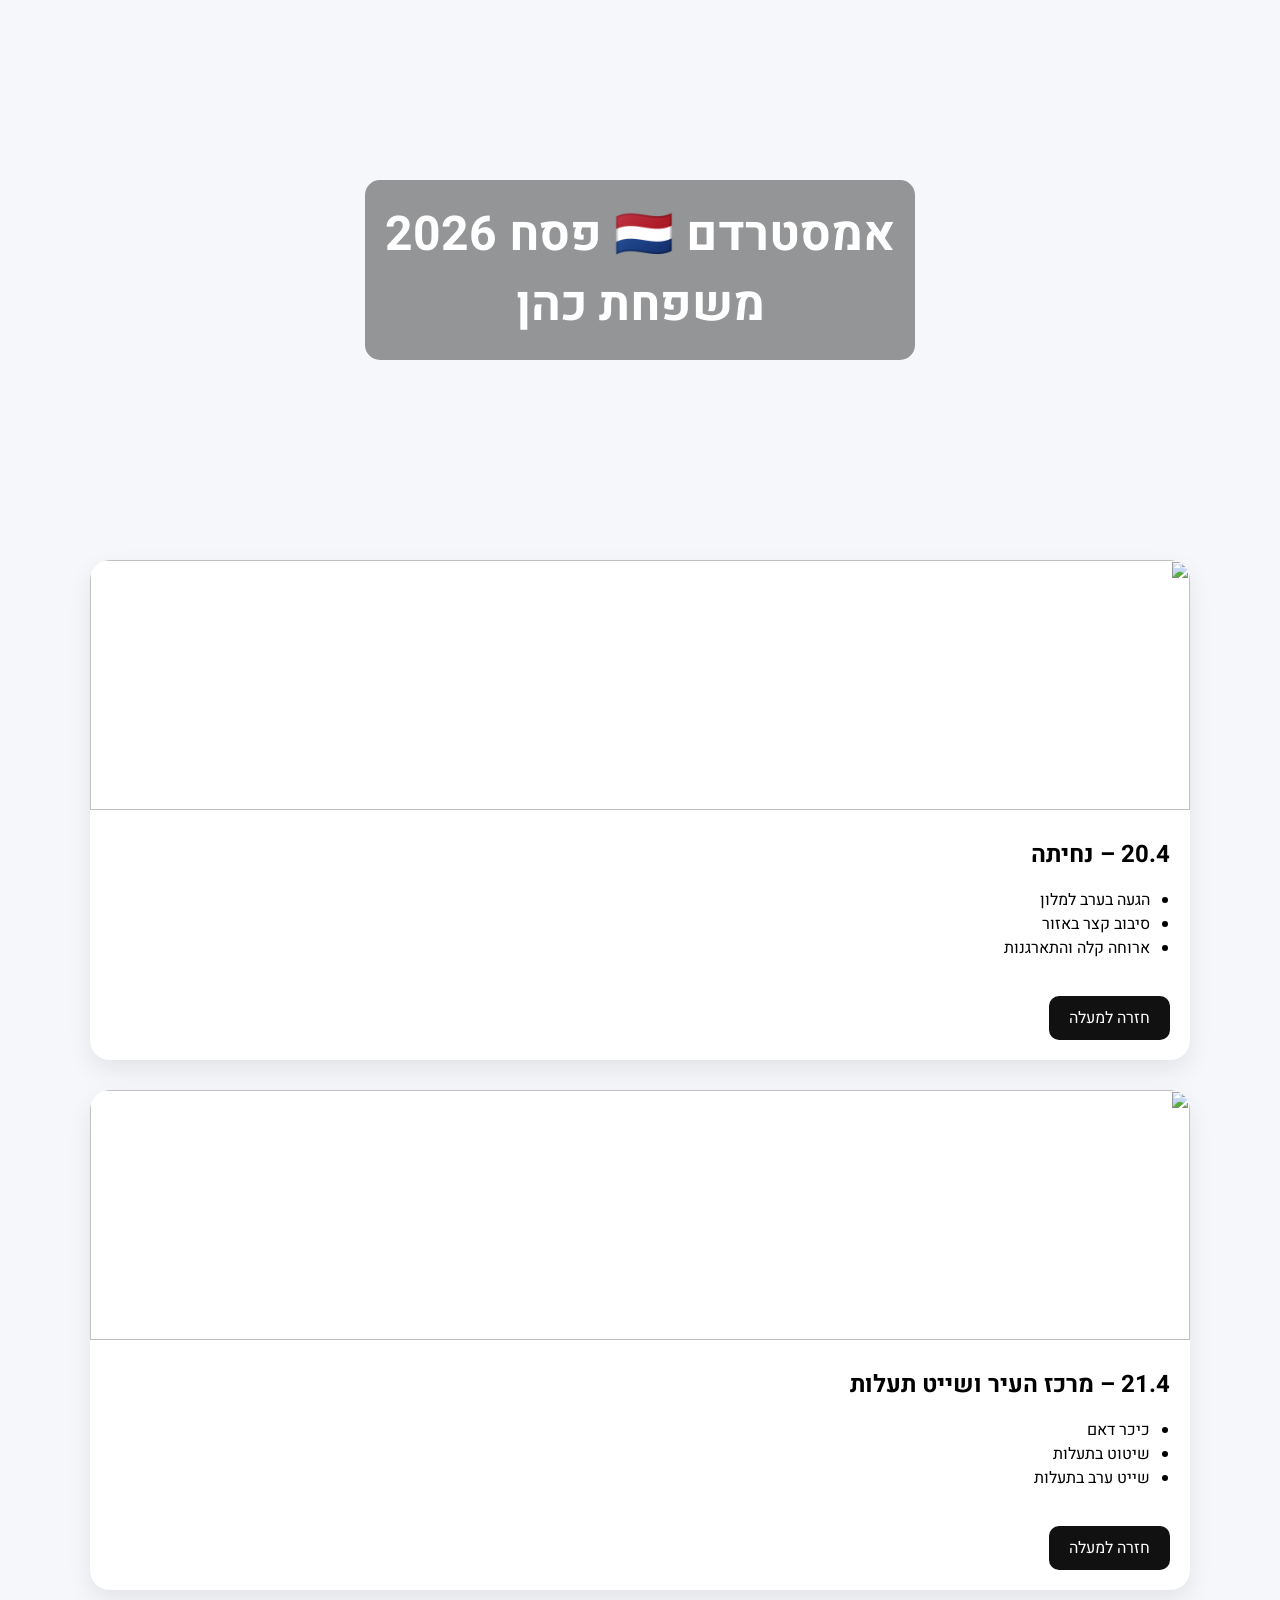
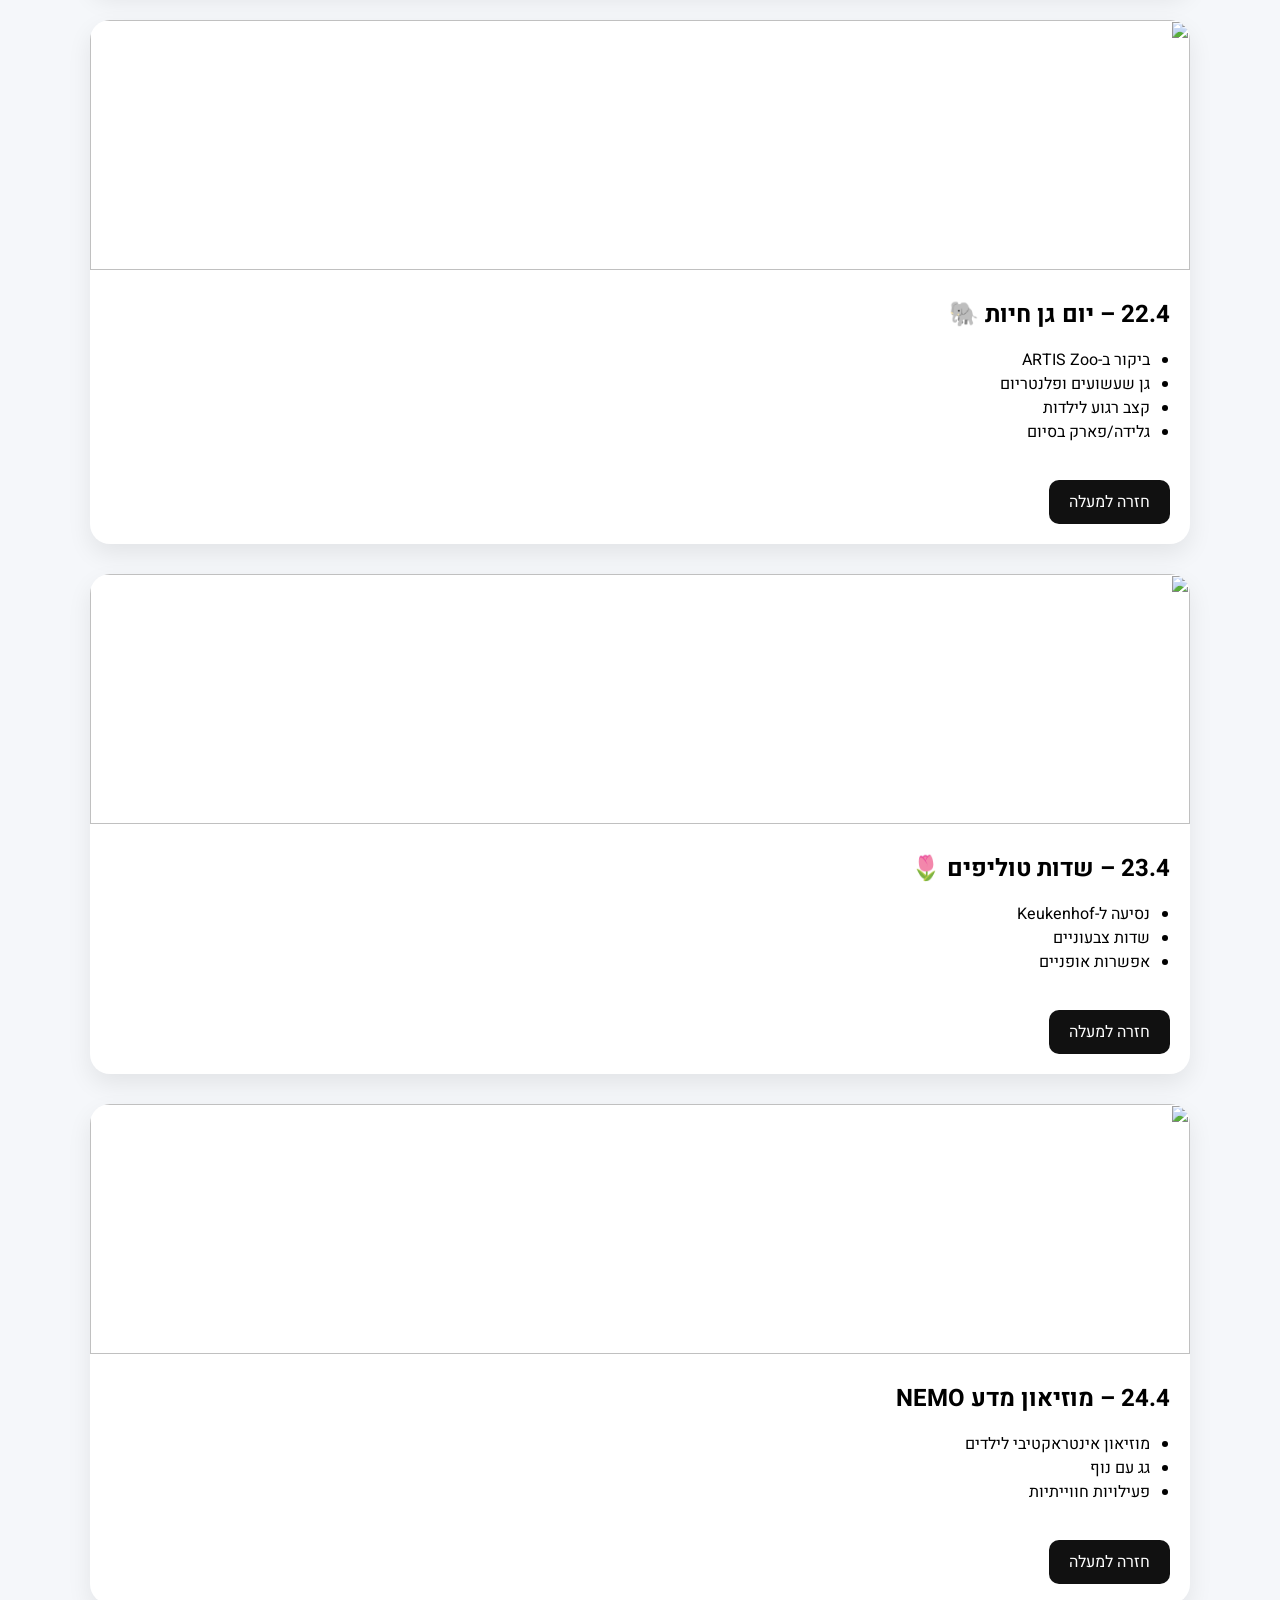
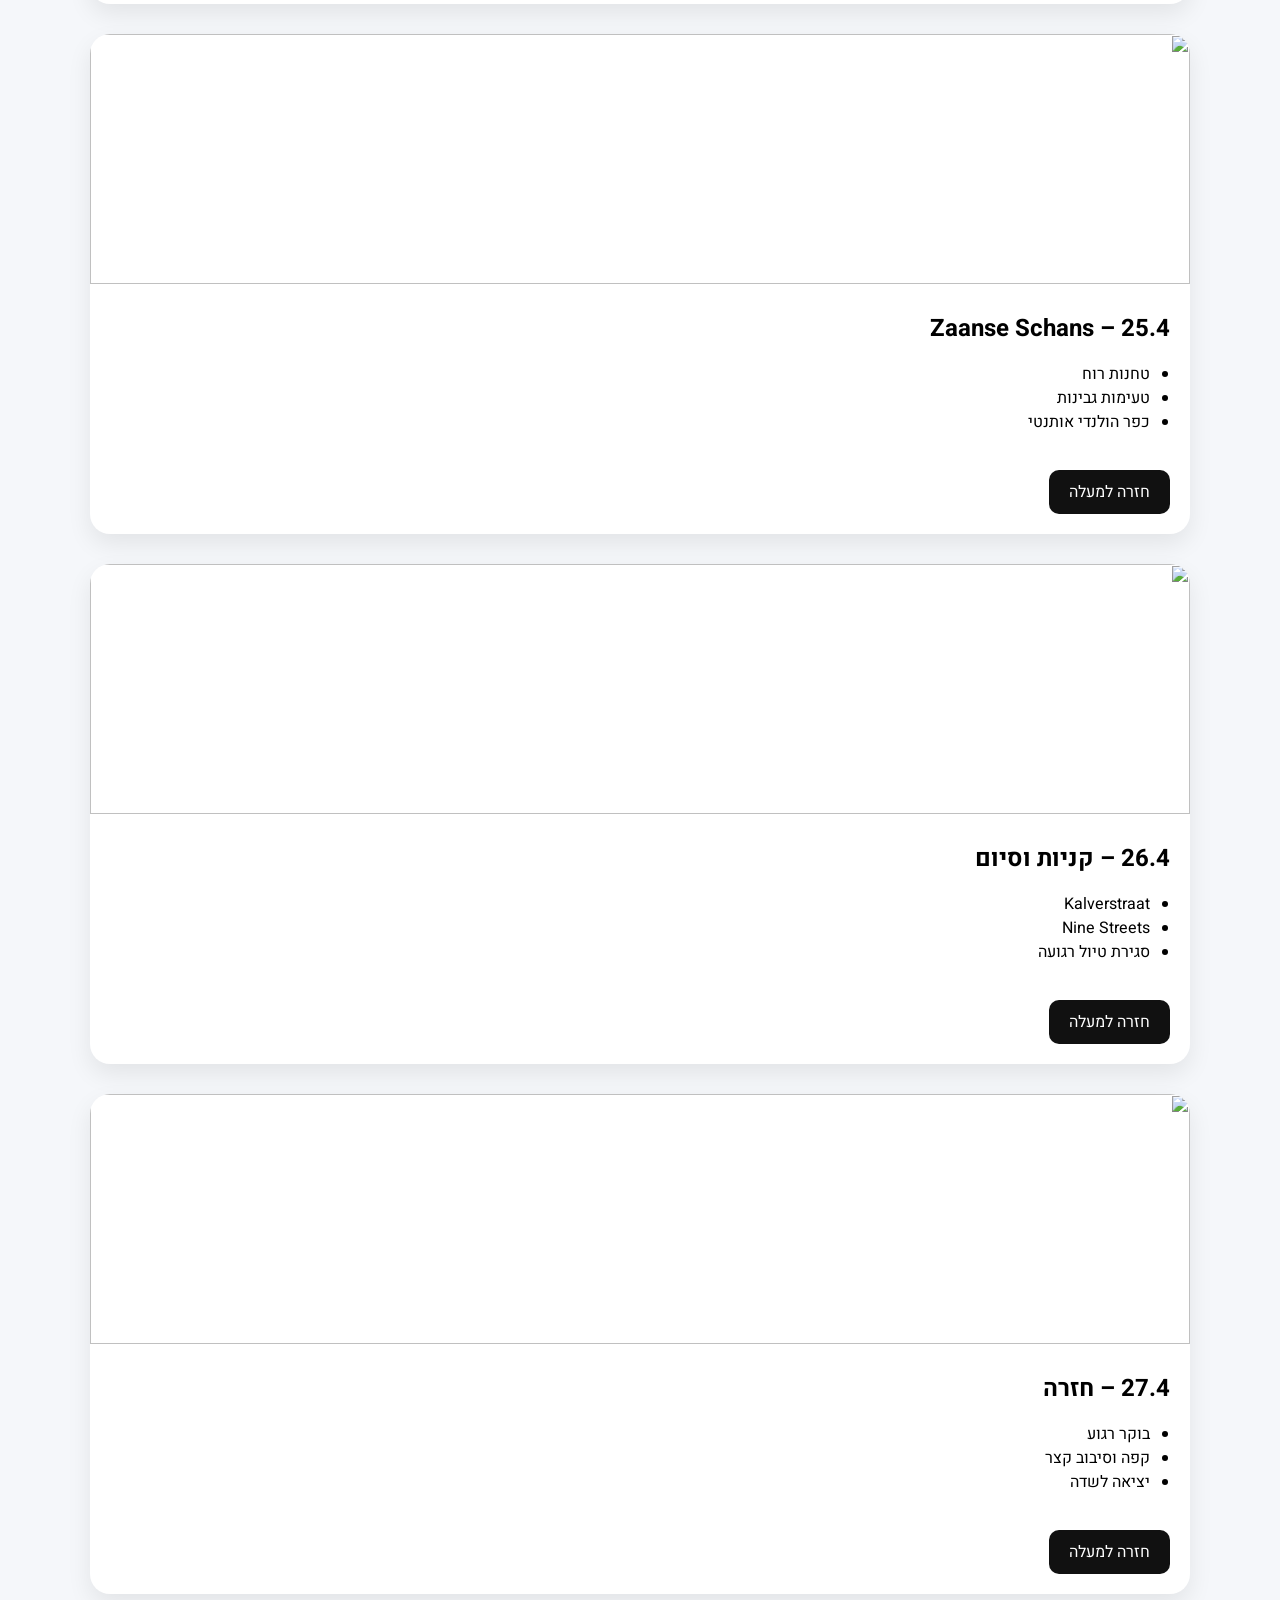
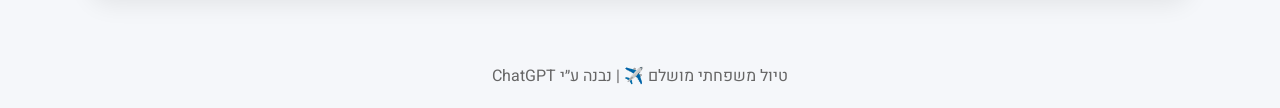
==== Amsterdam2027/index.html @ ebd7bcb9 "Create index.html" ====
<!DOCTYPE html>
<html lang="he">
<head>
<meta charset="UTF-8">
<meta name="viewport" content="width=device-width, initial-scale=1.0">
<title>אמסטרדם 2026 – משפחת כהן</title>

<link href="https://fonts.googleapis.com/css2?family=Heebo:wght@300;400;600;800&display=swap" rel="stylesheet">

<style>
body {
    margin:0;
    font-family:'Heebo', sans-serif;
    background:#f5f7fa;
    direction:rtl;
}

header {
    background:url('https://images.unsplash.com/photo-1502602898657-3e91760cbb34') center/cover;
    height:60vh;
    display:flex;
    align-items:center;
    justify-content:center;
    color:white;
    text-align:center;
}

header h1 {
    font-size:3rem;
    background:rgba(0,0,0,0.4);
    padding:20px;
    border-radius:15px;
}

.container {
    max-width:1100px;
    margin:auto;
    padding:20px;
}

.day {
    background:white;
    border-radius:20px;
    margin-bottom:30px;
    overflow:hidden;
    box-shadow:0 10px 25px rgba(0,0,0,0.08);
}

.day img {
    width:100%;
    height:250px;
    object-fit:cover;
}

.day-content {
    padding:20px;
}

.day h2 {
    margin:0 0 10px;
}

.day ul {
    padding-right:20px;
}

.back-home {
    display:inline-block;
    margin-top:20px;
    padding:10px 20px;
    background:#111;
    color:white;
    border-radius:10px;
    text-decoration:none;
}

footer {
    text-align:center;
    padding:20px;
    color:#666;
}
</style>
</head>

<body>

<header>
    <h1>אמסטרדם 🇳🇱 פסח 2026<br>משפחת כהן</h1>
</header>

<div class="container">

<!-- יום 1 -->
<div class="day">
<img src="https://images.unsplash.com/photo-1512470876302-972faa2aa9a4">
<div class="day-content">
<h2>20.4 – נחיתה</h2>
<ul>
<li>הגעה בערב למלון</li>
<li>סיבוב קצר באזור</li>
<li>ארוחה קלה והתארגנות</li>
</ul>
<a class="back-home" href="#">חזרה למעלה</a>
</div>
</div>

<!-- יום 2 -->
<div class="day">
<img src="https://images.unsplash.com/photo-1524041255072-7da0525d6b3f">
<div class="day-content">
<h2>21.4 – מרכז העיר ושייט תעלות</h2>
<ul>
<li>כיכר דאם</li>
<li>שיטוט בתעלות</li>
<li>שייט ערב בתעלות</li>
</ul>
<a class="back-home" href="#">חזרה למעלה</a>
</div>
</div>

<!-- יום 3 גן חיות -->
<div class="day">
<img src="https://images.unsplash.com/photo-1564349683136-77e08dba1ef3">
<div class="day-content">
<h2>22.4 – יום גן חיות 🐘</h2>
<ul>
<li>ביקור ב-ARTIS Zoo</li>
<li>גן שעשועים ופלנטריום</li>
<li>קצב רגוע לילדות</li>
<li>גלידה/פארק בסיום</li>
</ul>
<a class="back-home" href="#">חזרה למעלה</a>
</div>
</div>

<!-- יום 4 -->
<div class="day">
<img src="https://images.unsplash.com/photo-1523419409543-a5c8e4f3c3a0">
<div class="day-content">
<h2>23.4 – שדות טוליפים 🌷</h2>
<ul>
<li>נסיעה ל-Keukenhof</li>
<li>שדות צבעוניים</li>
<li>אפשרות אופניים</li>
</ul>
<a class="back-home" href="#">חזרה למעלה</a>
</div>
</div>

<!-- יום 5 -->
<div class="day">
<img src="https://images.unsplash.com/photo-1582719478250-c89cae4dc85b">
<div class="day-content">
<h2>24.4 – מוזיאון מדע NEMO</h2>
<ul>
<li>מוזיאון אינטראקטיבי לילדים</li>
<li>גג עם נוף</li>
<li>פעילויות חווייתיות</li>
</ul>
<a class="back-home" href="#">חזרה למעלה</a>
</div>
</div>

<!-- יום 6 -->
<div class="day">
<img src="https://images.unsplash.com/photo-1583241800698-9a2c4e82d0d8">
<div class="day-content">
<h2>25.4 – Zaanse Schans</h2>
<ul>
<li>טחנות רוח</li>
<li>טעימות גבינות</li>
<li>כפר הולנדי אותנטי</li>
</ul>
<a class="back-home" href="#">חזרה למעלה</a>
</div>
</div>

<!-- יום 7 -->
<div class="day">
<img src="https://images.unsplash.com/photo-1523906834658-6e24ef2386f9">
<div class="day-content">
<h2>26.4 – קניות וסיום</h2>
<ul>
<li>Kalverstraat</li>
<li>Nine Streets</li>
<li>סגירת טיול רגועה</li>
</ul>
<a class="back-home" href="#">חזרה למעלה</a>
</div>
</div>

<!-- יום 8 -->
<div class="day">
<img src="https://images.unsplash.com/photo-1504198458649-3128b932f49b">
<div class="day-content">
<h2>27.4 – חזרה</h2>
<ul>
<li>בוקר רגוע</li>
<li>קפה וסיבוב קצר</li>
<li>יציאה לשדה</li>
</ul>
<a class="back-home" href="#">חזרה למעלה</a>
</div>
</div>

</div>

<footer>
טיול משפחתי מושלם ✈️ | נבנה ע״י ChatGPT
</footer>

</body>
</html>
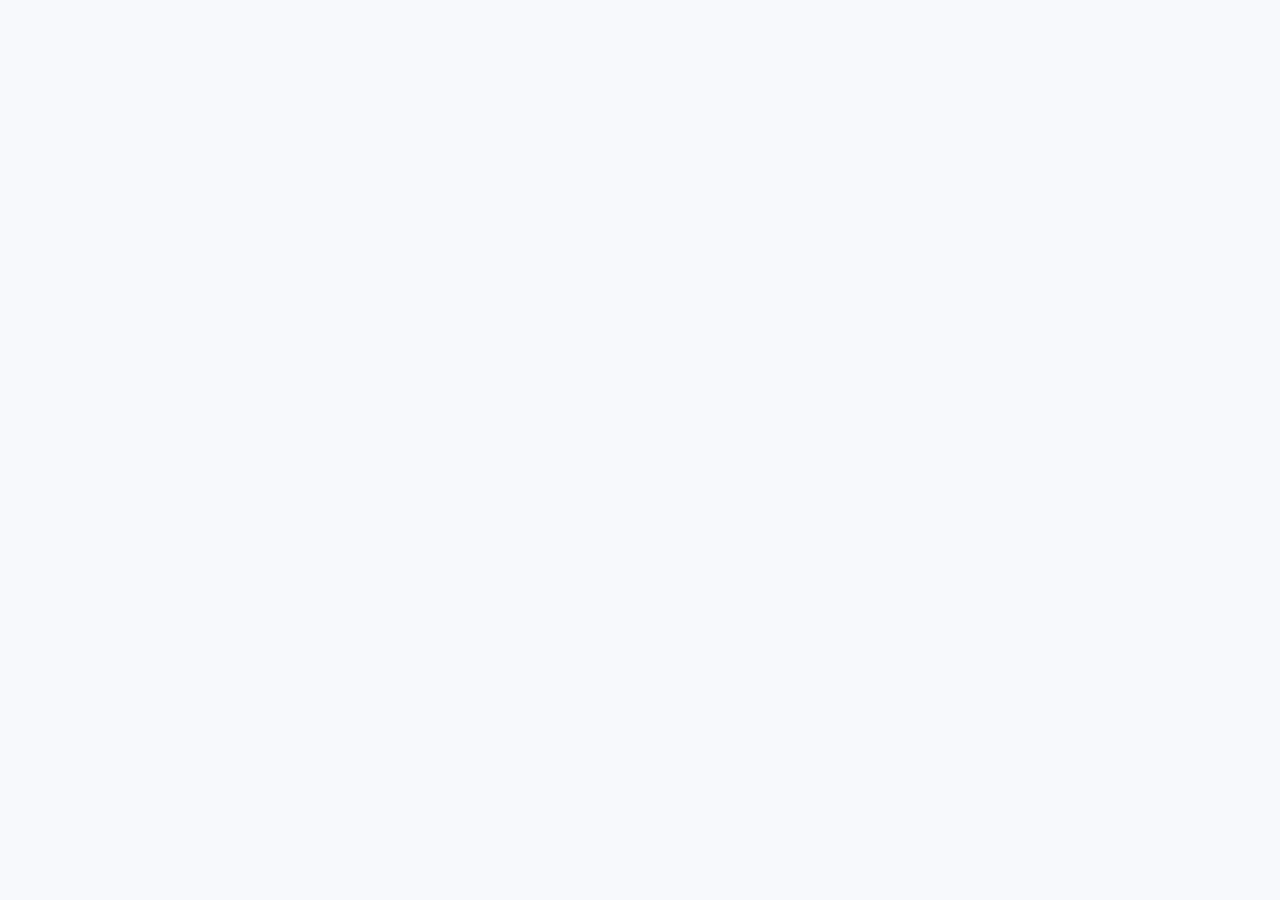
==== commit 822c494d: "Update index.html" ====
--- a/Amsterdam2027/index.html
+++ b/Amsterdam2027/index.html
@@ -1,5 +1,5 @@
 <!DOCTYPE html>
-<html lang="he">
+<html lang="he" dir="rtl">
 <head>
 <meta charset="UTF-8">
 <meta name="viewport" content="width=device-width, initial-scale=1.0">
@@ -8,206 +8,53 @@
 <link href="https://fonts.googleapis.com/css2?family=Heebo:wght@300;400;600;800&display=swap" rel="stylesheet">
 
 <style>
-body {
-    margin:0;
-    font-family:'Heebo', sans-serif;
-    background:#f5f7fa;
-    direction:rtl;
-}
+    :root {
+        --primary-color: #ff6b6b; /* צבע טוליפ אדמדם/כתמתם */
+        --secondary-color: #4ecdc4; /* צבע תעלות המים */
+        --dark-text: #2d3436;
+        --light-bg: #f7f9fc;
+        --card-bg: #ffffff;
+    }
 
-header {
-    background:url('https://images.unsplash.com/photo-1502602898657-3e91760cbb34') center/cover;
-    height:60vh;
-    display:flex;
-    align-items:center;
-    justify-content:center;
-    color:white;
-    text-align:center;
-}
+    * {
+        box-sizing: border-box;
+    }
 
-header h1 {
-    font-size:3rem;
-    background:rgba(0,0,0,0.4);
-    padding:20px;
-    border-radius:15px;
-}
+    body {
+        margin: 0;
+        font-family: 'Heebo', sans-serif;
+        background-color: var(--light-bg);
+        color: var(--dark-text);
+        line-height: 1.6;
+    }
 
-.container {
-    max-width:1100px;
-    margin:auto;
-    padding:20px;
-}
+    /* Header */
+    header {
+        background: linear-gradient(rgba(0, 0, 0, 0.5), rgba(0, 0, 0, 0.3)), url('https://images.unsplash.com/photo-1502602898657-3e91760cbb34?auto=format&fit=crop&w=1920&q=80') center/cover no-repeat;
+        height: 50vh;
+        min-height: 350px;
+        display: flex;
+        align-items: center;
+        justify-content: center;
+        color: white;
+        text-align: center;
+        padding: 20px;
+    }
 
-.day {
-    background:white;
-    border-radius:20px;
-    margin-bottom:30px;
-    overflow:hidden;
-    box-shadow:0 10px 25px rgba(0,0,0,0.08);
-}
+    header h1 {
+        font-size: clamp(2rem, 5vw, 3.5rem);
+        margin: 0;
+        text-shadow: 2px 2px 10px rgba(0,0,0,0.5);
+    }
 
-.day img {
-    width:100%;
-    height:250px;
-    object-fit:cover;
-}
-
-.day-content {
-    padding:20px;
-}
-
-.day h2 {
-    margin:0 0 10px;
-}
-
-.day ul {
-    padding-right:20px;
-}
-
-.back-home {
-    display:inline-block;
-    margin-top:20px;
-    padding:10px 20px;
-    background:#111;
-    color:white;
-    border-radius:10px;
-    text-decoration:none;
-}
-
-footer {
-    text-align:center;
-    padding:20px;
-    color:#666;
-}
-</style>
-</head>
-
-<body>
-
-<header>
-    <h1>אמסטרדם 🇳🇱 פסח 2026<br>משפחת כהן</h1>
-</header>
-
-<div class="container">
-
-<!-- יום 1 -->
-<div class="day">
-<img src="https://images.unsplash.com/photo-1512470876302-972faa2aa9a4">
-<div class="day-content">
-<h2>20.4 – נחיתה</h2>
-<ul>
-<li>הגעה בערב למלון</li>
-<li>סיבוב קצר באזור</li>
-<li>ארוחה קלה והתארגנות</li>
-</ul>
-<a class="back-home" href="#">חזרה למעלה</a>
-</div>
-</div>
-
-<!-- יום 2 -->
-<div class="day">
-<img src="https://images.unsplash.com/photo-1524041255072-7da0525d6b3f">
-<div class="day-content">
-<h2>21.4 – מרכז העיר ושייט תעלות</h2>
-<ul>
-<li>כיכר דאם</li>
-<li>שיטוט בתעלות</li>
-<li>שייט ערב בתעלות</li>
-</ul>
-<a class="back-home" href="#">חזרה למעלה</a>
-</div>
-</div>
-
-<!-- יום 3 גן חיות -->
-<div class="day">
-<img src="https://images.unsplash.com/photo-1564349683136-77e08dba1ef3">
-<div class="day-content">
-<h2>22.4 – יום גן חיות 🐘</h2>
-<ul>
-<li>ביקור ב-ARTIS Zoo</li>
-<li>גן שעשועים ופלנטריום</li>
-<li>קצב רגוע לילדות</li>
-<li>גלידה/פארק בסיום</li>
-</ul>
-<a class="back-home" href="#">חזרה למעלה</a>
-</div>
-</div>
-
-<!-- יום 4 -->
-<div class="day">
-<img src="https://images.unsplash.com/photo-1523419409543-a5c8e4f3c3a0">
-<div class="day-content">
-<h2>23.4 – שדות טוליפים 🌷</h2>
-<ul>
-<li>נסיעה ל-Keukenhof</li>
-<li>שדות צבעוניים</li>
-<li>אפשרות אופניים</li>
-</ul>
-<a class="back-home" href="#">חזרה למעלה</a>
-</div>
-</div>
-
-<!-- יום 5 -->
-<div class="day">
-<img src="https://images.unsplash.com/photo-1582719478250-c89cae4dc85b">
-<div class="day-content">
-<h2>24.4 – מוזיאון מדע NEMO</h2>
-<ul>
-<li>מוזיאון אינטראקטיבי לילדים</li>
-<li>גג עם נוף</li>
-<li>פעילויות חווייתיות</li>
-</ul>
-<a class="back-home" href="#">חזרה למעלה</a>
-</div>
-</div>
-
-<!-- יום 6 -->
-<div class="day">
-<img src="https://images.unsplash.com/photo-1583241800698-9a2c4e82d0d8">
-<div class="day-content">
-<h2>25.4 – Zaanse Schans</h2>
-<ul>
-<li>טחנות רוח</li>
-<li>טעימות גבינות</li>
-<li>כפר הולנדי אותנטי</li>
-</ul>
-<a class="back-home" href="#">חזרה למעלה</a>
-</div>
-</div>
-
-<!-- יום 7 -->
-<div class="day">
-<img src="https://images.unsplash.com/photo-1523906834658-6e24ef2386f9">
-<div class="day-content">
-<h2>26.4 – קניות וסיום</h2>
-<ul>
-<li>Kalverstraat</li>
-<li>Nine Streets</li>
-<li>סגירת טיול רגועה</li>
-</ul>
-<a class="back-home" href="#">חזרה למעלה</a>
-</div>
-</div>
-
-<!-- יום 8 -->
-<div class="day">
-<img src="https://images.unsplash.com/photo-1504198458649-3128b932f49b">
-<div class="day-content">
-<h2>27.4 – חזרה</h2>
-<ul>
-<li>בוקר רגוע</li>
-<li>קפה וסיבוב קצר</li>
-<li>יציאה לשדה</li>
-</ul>
-<a class="back-home" href="#">חזרה למעלה</a>
-</div>
-</div>
-
-</div>
-
-<footer>
-טיול משפחתי מושלם ✈️ | נבנה ע״י ChatGPT
-</footer>
-
-</body>
-</html>
+    /* Sticky Navigation */
+    nav {
+        position: sticky;
+        top: 0;
+        background: rgba(255, 255, 255, 0.95);
+        backdrop-filter: blur(10px);
+        display: flex;
+        gap: 10px;
+        padding: 15px 20px;
+        box-shadow: 0 4px 15px rgba(0,0,0,0.05);
+        z-
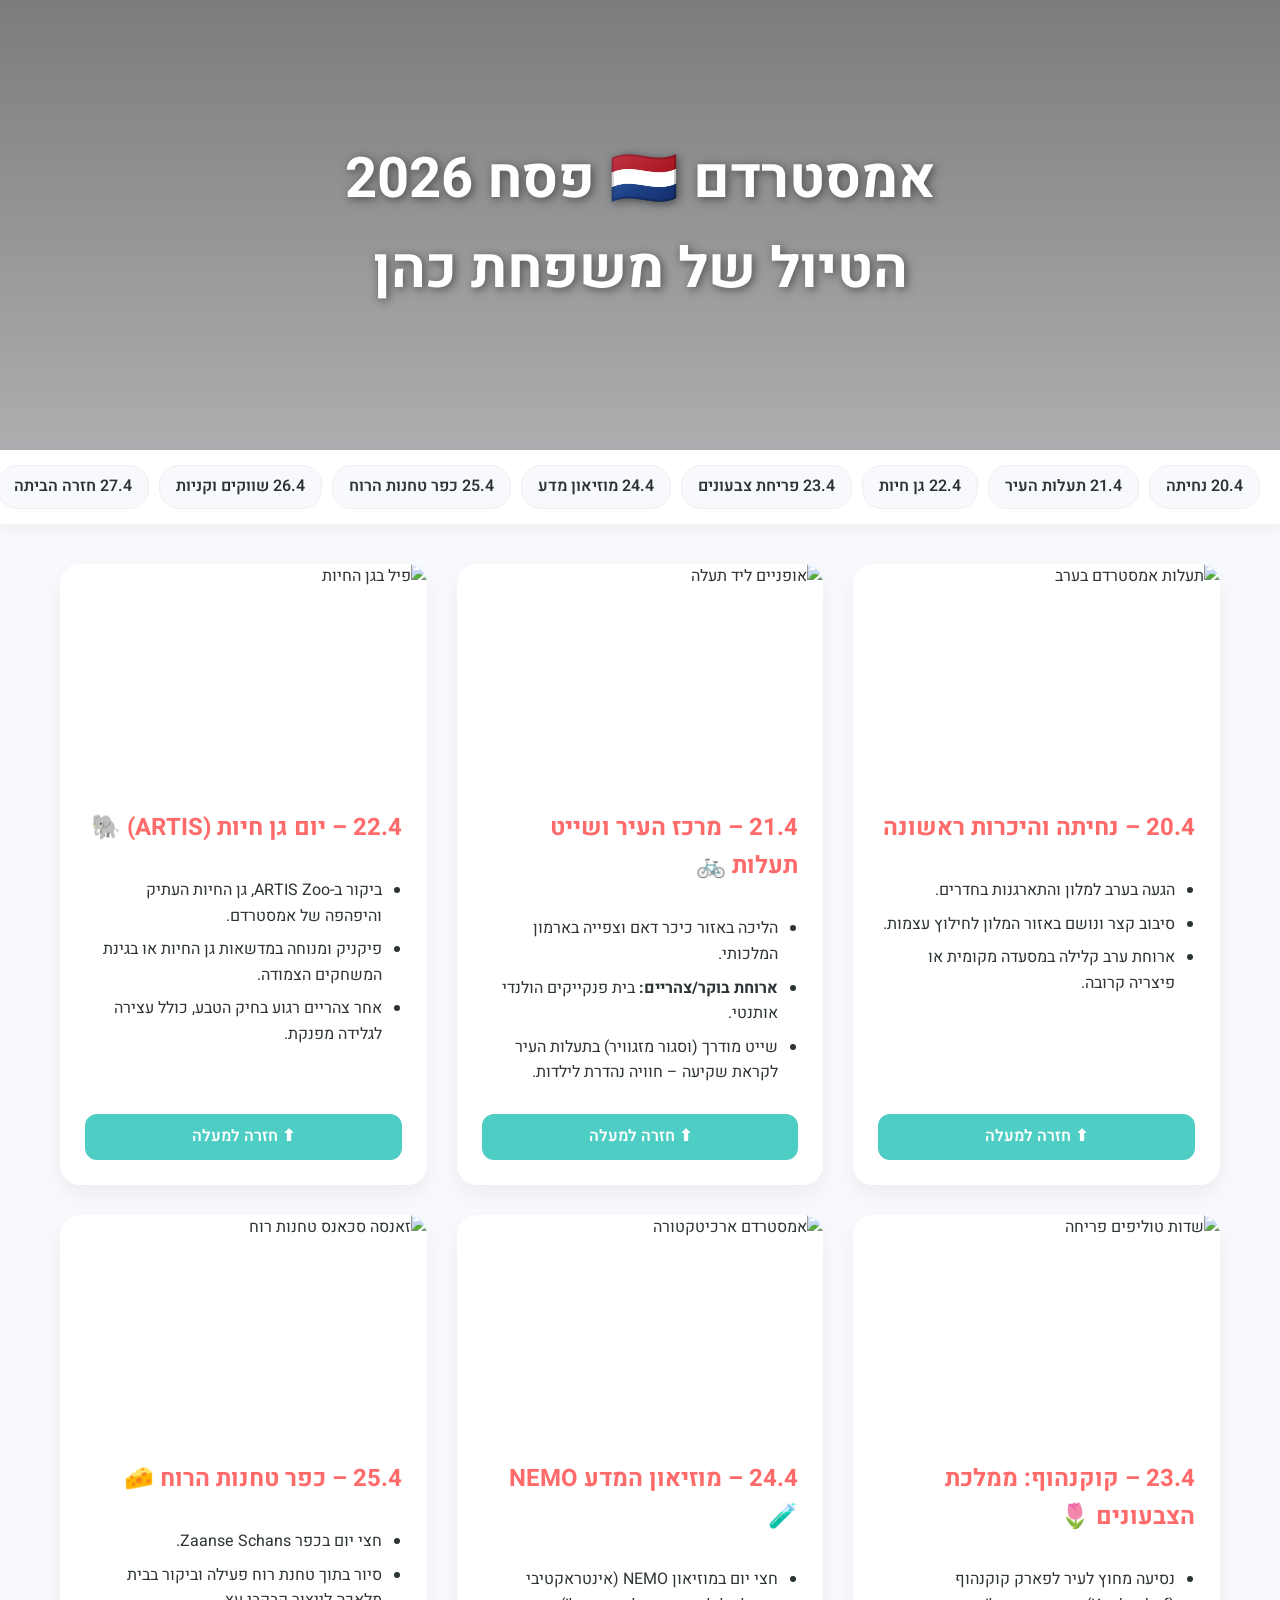
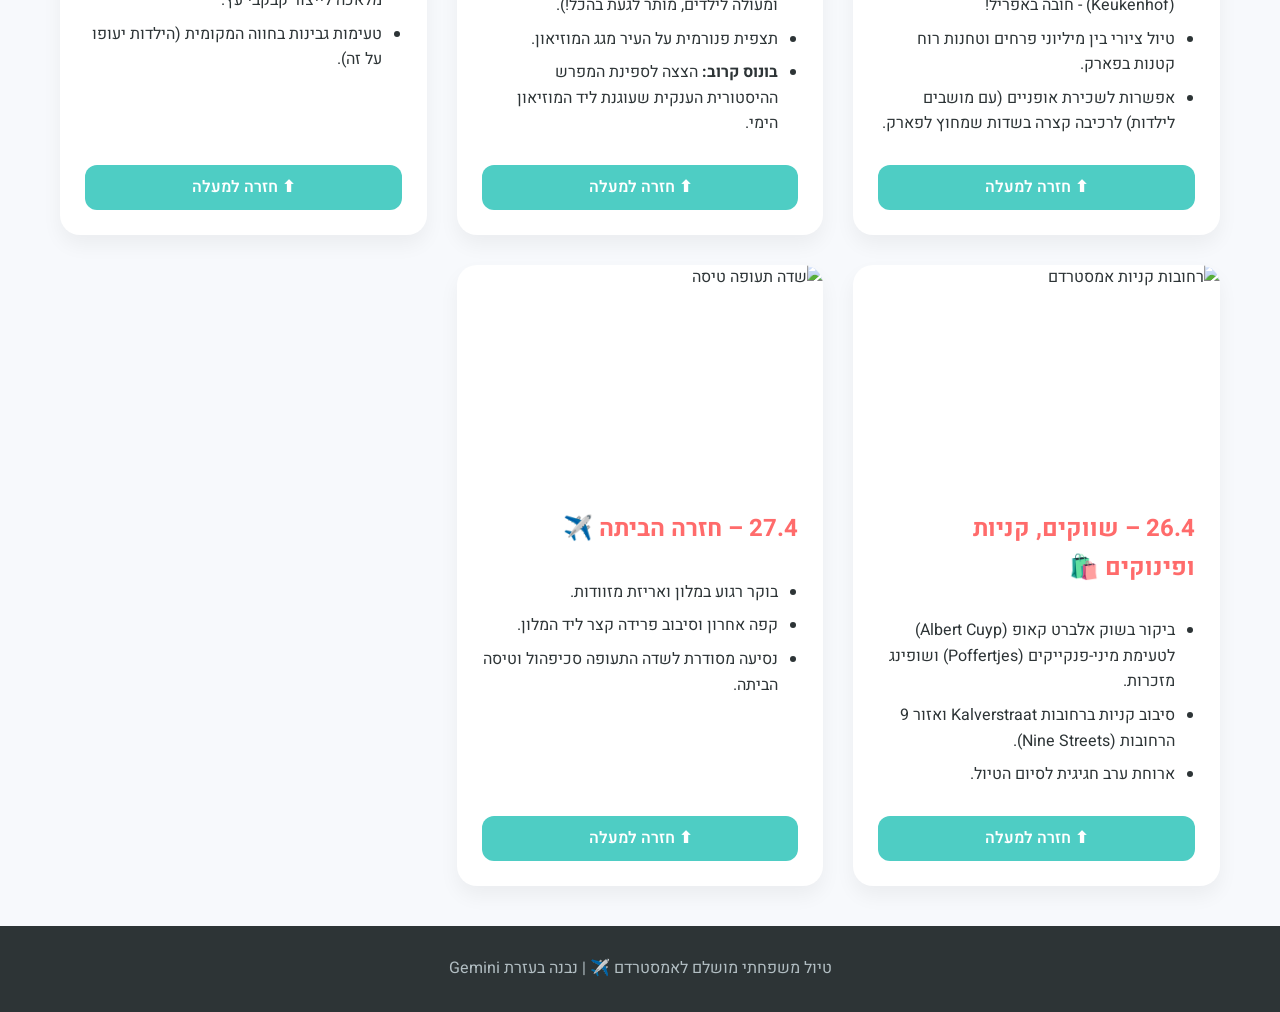
==== commit 8437fff1: "Update index.html" ====
--- a/Amsterdam2027/index.html
+++ b/Amsterdam2027/index.html
@@ -57,4 +57,242 @@
         gap: 10px;
         padding: 15px 20px;
         box-shadow: 0 4px 15px rgba(0,0,0,0.05);
-        z-
+        z-index: 1000;
+        overflow-x: auto;
+        white-space: nowrap;
+        scrollbar-width: none; /* Firefox */
+    }
+    
+    nav::-webkit-scrollbar { display: none; } /* Chrome/Safari */
+
+    nav a {
+        text-decoration: none;
+        color: var(--dark-text);
+        font-weight: 600;
+        background: var(--light-bg);
+        padding: 8px 16px;
+        border-radius: 20px;
+        border: 1px solid #eee;
+        transition: all 0.3s ease;
+    }
+
+    nav a:hover {
+        background: var(--primary-color);
+        color: white;
+        border-color: var(--primary-color);
+    }
+
+    /* Grid Layout */
+    .container {
+        max-width: 1200px;
+        margin: 40px auto;
+        padding: 0 20px;
+        display: grid;
+        grid-template-columns: repeat(auto-fit, minmax(300px, 1fr));
+        gap: 30px;
+    }
+
+    /* Day Cards */
+    .day {
+        background: var(--card-bg);
+        border-radius: 20px;
+        overflow: hidden;
+        box-shadow: 0 10px 20px rgba(0,0,0,0.05);
+        transition: transform 0.3s ease, box-shadow 0.3s ease;
+        display: flex;
+        flex-direction: column;
+    }
+
+    .day:hover {
+        transform: translateY(-8px);
+        box-shadow: 0 15px 30px rgba(0,0,0,0.1);
+    }
+
+    .day img {
+        width: 100%;
+        height: 220px;
+        object-fit: cover;
+    }
+
+    .day-content {
+        padding: 25px;
+        display: flex;
+        flex-direction: column;
+        flex-grow: 1;
+    }
+
+    .day h2 {
+        margin: 0 0 15px;
+        color: var(--primary-color);
+        font-size: 1.5rem;
+    }
+
+    .day ul {
+        padding-right: 20px;
+        margin-bottom: 20px;
+        flex-grow: 1;
+    }
+
+    .day li {
+        margin-bottom: 8px;
+    }
+
+    /* Footer Elements */
+    .back-home {
+        display: inline-block;
+        padding: 10px 20px;
+        background: var(--secondary-color);
+        color: white;
+        border-radius: 12px;
+        text-decoration: none;
+        font-weight: 600;
+        text-align: center;
+        transition: background 0.3s;
+        margin-top: auto;
+    }
+
+    .back-home:hover {
+        background: #3ebbb2;
+    }
+
+    footer {
+        text-align: center;
+        padding: 30px 20px;
+        background: #2d3436;
+        color: #b2bec3;
+        margin-top: 40px;
+    }
+</style>
+</head>
+
+<body>
+
+<header>
+    <h1>אמסטרדם 🇳🇱 פסח 2026<br>הטיול של משפחת כהן</h1>
+</header>
+
+<nav>
+    <a href="#d1">20.4 נחיתה</a>
+    <a href="#d2">21.4 תעלות העיר</a>
+    <a href="#d3">22.4 גן חיות</a>
+    <a href="#d4">23.4 פריחת צבעונים</a>
+    <a href="#d5">24.4 מוזיאון מדע</a>
+    <a href="#d6">25.4 כפר טחנות הרוח</a>
+    <a href="#d7">26.4 שווקים וקניות</a>
+    <a href="#d8">27.4 חזרה הביתה</a>
+</nav>
+
+<div class="container">
+
+    <div class="day" id="d1">
+        <img src="https://images.unsplash.com/photo-1512470876302-972faa2aa9a4?auto=format&fit=crop&w=600&q=80" alt="תעלות אמסטרדם בערב" loading="lazy">
+        <div class="day-content">
+            <h2>20.4 – נחיתה והיכרות ראשונה</h2>
+            <ul>
+                <li>הגעה בערב למלון והתארגנות בחדרים.</li>
+                <li>סיבוב קצר ונושם באזור המלון לחילוץ עצמות.</li>
+                <li>ארוחת ערב קלילה במסעדה מקומית או פיצריה קרובה.</li>
+            </ul>
+            <a class="back-home" href="#">⬆ חזרה למעלה</a>
+        </div>
+    </div>
+
+    <div class="day" id="d2">
+        <img src="https://images.unsplash.com/photo-1524041255072-7da0525d6b3f?auto=format&fit=crop&w=600&q=80" alt="אופניים ליד תעלה" loading="lazy">
+        <div class="day-content">
+            <h2>21.4 – מרכז העיר ושייט תעלות 🚲</h2>
+            <ul>
+                <li>הליכה באזור כיכר דאם וצפייה בארמון המלכותי.</li>
+                <li><strong>ארוחת בוקר/צהריים:</strong> בית פנקייקים הולנדי אותנטי.</li>
+                <li>שייט מודרך (וסגור מזגוויר) בתעלות העיר לקראת שקיעה – חוויה נהדרת לילדות.</li>
+            </ul>
+            <a class="back-home" href="#">⬆ חזרה למעלה</a>
+        </div>
+    </div>
+
+    <div class="day" id="d3">
+        <img src="https://images.unsplash.com/photo-1564349683136-77e08dba1ef3?auto=format&fit=crop&w=600&q=80" alt="פיל בגן החיות" loading="lazy">
+        <div class="day-content">
+            <h2>22.4 – יום גן חיות (ARTIS) 🐘</h2>
+            <ul>
+                <li>ביקור ב-ARTIS Zoo, גן החיות העתיק והיפהפה של אמסטרדם.</li>
+                <li>פיקניק ומנוחה במדשאות גן החיות או בגינת המשחקים הצמודה.</li>
+                <li>אחר צהריים רגוע בחיק הטבע, כולל עצירה לגלידה מפנקת.</li>
+            </ul>
+            <a class="back-home" href="#">⬆ חזרה למעלה</a>
+        </div>
+    </div>
+
+    <div class="day" id="d4">
+        <img src="https://images.unsplash.com/photo-1523419409543-a5c8e4f3c3a0?auto=format&fit=crop&w=600&q=80" alt="שדות טוליפים פריחה" loading="lazy">
+        <div class="day-content">
+            <h2>23.4 – קוקנהוף: ממלכת הצבעונים 🌷</h2>
+            <ul>
+                <li>נסיעה מחוץ לעיר לפארק קוקנהוף (Keukenhof) - חובה באפריל!</li>
+                <li>טיול ציורי בין מיליוני פרחים וטחנות רוח קטנות בפארק.</li>
+                <li>אפשרות לשכירת אופניים (עם מושבים לילדות) לרכיבה קצרה בשדות שמחוץ לפארק.</li>
+            </ul>
+            <a class="back-home" href="#">⬆ חזרה למעלה</a>
+        </div>
+    </div>
+
+    <div class="day" id="d5">
+        <img src="https://images.unsplash.com/photo-1582719478250-c89cae4dc85b?auto=format&fit=crop&w=600&q=80" alt="אמסטרדם ארכיטקטורה" loading="lazy">
+        <div class="day-content">
+            <h2>24.4 – מוזיאון המדע NEMO 🧪</h2>
+            <ul>
+                <li>חצי יום במוזיאון NEMO (אינטראקטיבי ומעולה לילדים, מותר לגעת בהכל!).</li>
+                <li>תצפית פנורמית על העיר מגג המוזיאון.</li>
+                <li><strong>בונוס קרוב:</strong> הצצה לספינת המפרש ההיסטורית הענקית שעוגנת ליד המוזיאון הימי.</li>
+            </ul>
+            <a class="back-home" href="#">⬆ חזרה למעלה</a>
+        </div>
+    </div>
+
+    <div class="day" id="d6">
+        <img src="https://images.unsplash.com/photo-1583241800698-9a2c4e82d0d8?auto=format&fit=crop&w=600&q=80" alt="זאנסה סכאנס טחנות רוח" loading="lazy">
+        <div class="day-content">
+            <h2>25.4 – כפר טחנות הרוח 🧀</h2>
+            <ul>
+                <li>חצי יום בכפר Zaanse Schans.</li>
+                <li>סיור בתוך טחנת רוח פעילה וביקור בבית מלאכה לייצור קבקבי עץ.</li>
+                <li>טעימות גבינות בחווה המקומית (הילדות יעופו על זה).</li>
+            </ul>
+            <a class="back-home" href="#">⬆ חזרה למעלה</a>
+        </div>
+    </div>
+
+    <div class="day" id="d7">
+        <img src="https://images.unsplash.com/photo-1523906834658-6e24ef2386f9?auto=format&fit=crop&w=600&q=80" alt="רחובות קניות אמסטרדם" loading="lazy">
+        <div class="day-content">
+            <h2>26.4 – שווקים, קניות ופינוקים 🛍️</h2>
+            <ul>
+                <li>ביקור בשוק אלברט קאופ (Albert Cuyp) לטעימת מיני-פנקייקים (Poffertjes) ושופינג מזכרות.</li>
+                <li>סיבוב קניות ברחובות Kalverstraat ואזור 9 הרחובות (Nine Streets).</li>
+                <li>ארוחת ערב חגיגית לסיום הטיול.</li>
+            </ul>
+            <a class="back-home" href="#">⬆ חזרה למעלה</a>
+        </div>
+    </div>
+
+    <div class="day" id="d8">
+        <img src="https://images.unsplash.com/photo-1504198458649-3128b932f49b?auto=format&fit=crop&w=600&q=80" alt="שדה תעופה טיסה" loading="lazy">
+        <div class="day-content">
+            <h2>27.4 – חזרה הביתה ✈️</h2>
+            <ul>
+                <li>בוקר רגוע במלון ואריזת מזוודות.</li>
+                <li>קפה אחרון וסיבוב פרידה קצר ליד המלון.</li>
+                <li>נסיעה מסודרת לשדה התעופה סכיפהול וטיסה הביתה.</li>
+            </ul>
+            <a class="back-home" href="#">⬆ חזרה למעלה</a>
+        </div>
+    </div>
+
+</div>
+
+<footer>
+    טיול משפחתי מושלם לאמסטרדם ✈️ | נבנה בעזרת Gemini
+</footer>
+
+</body>
+</html>
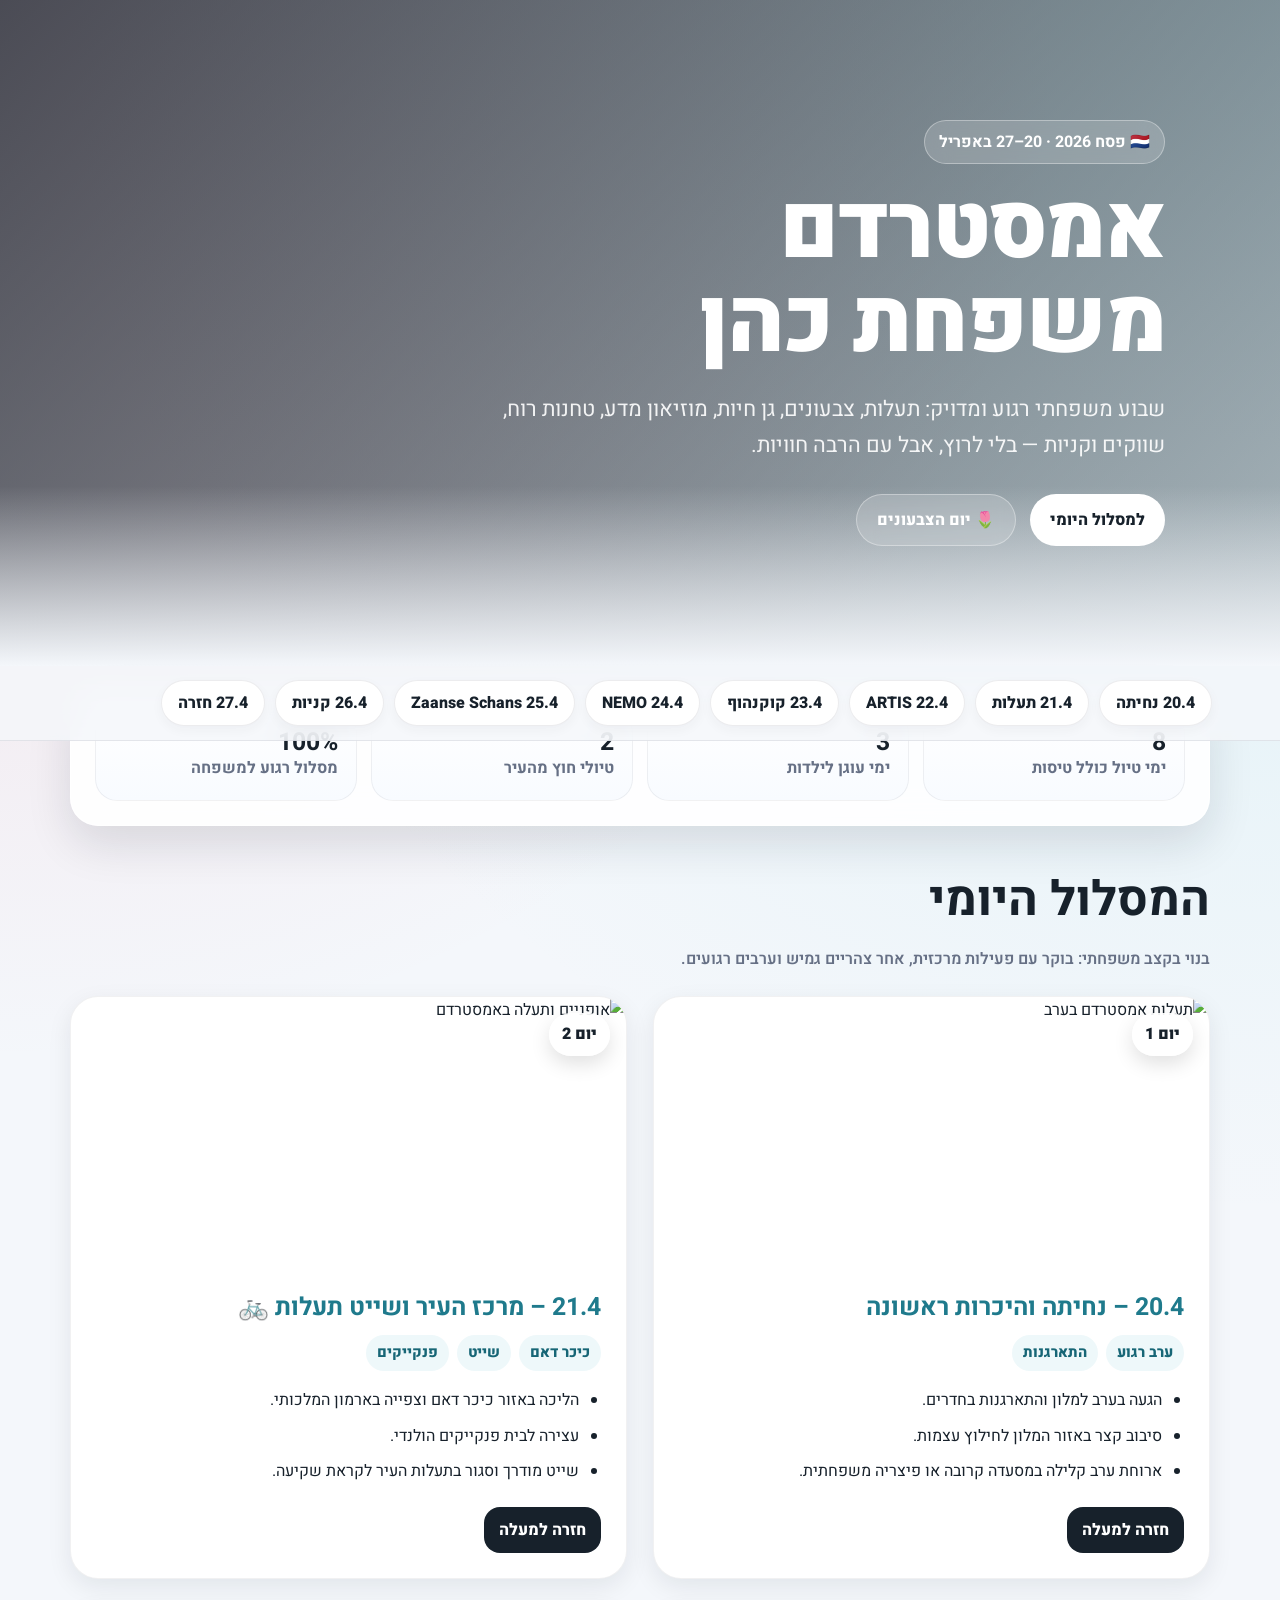
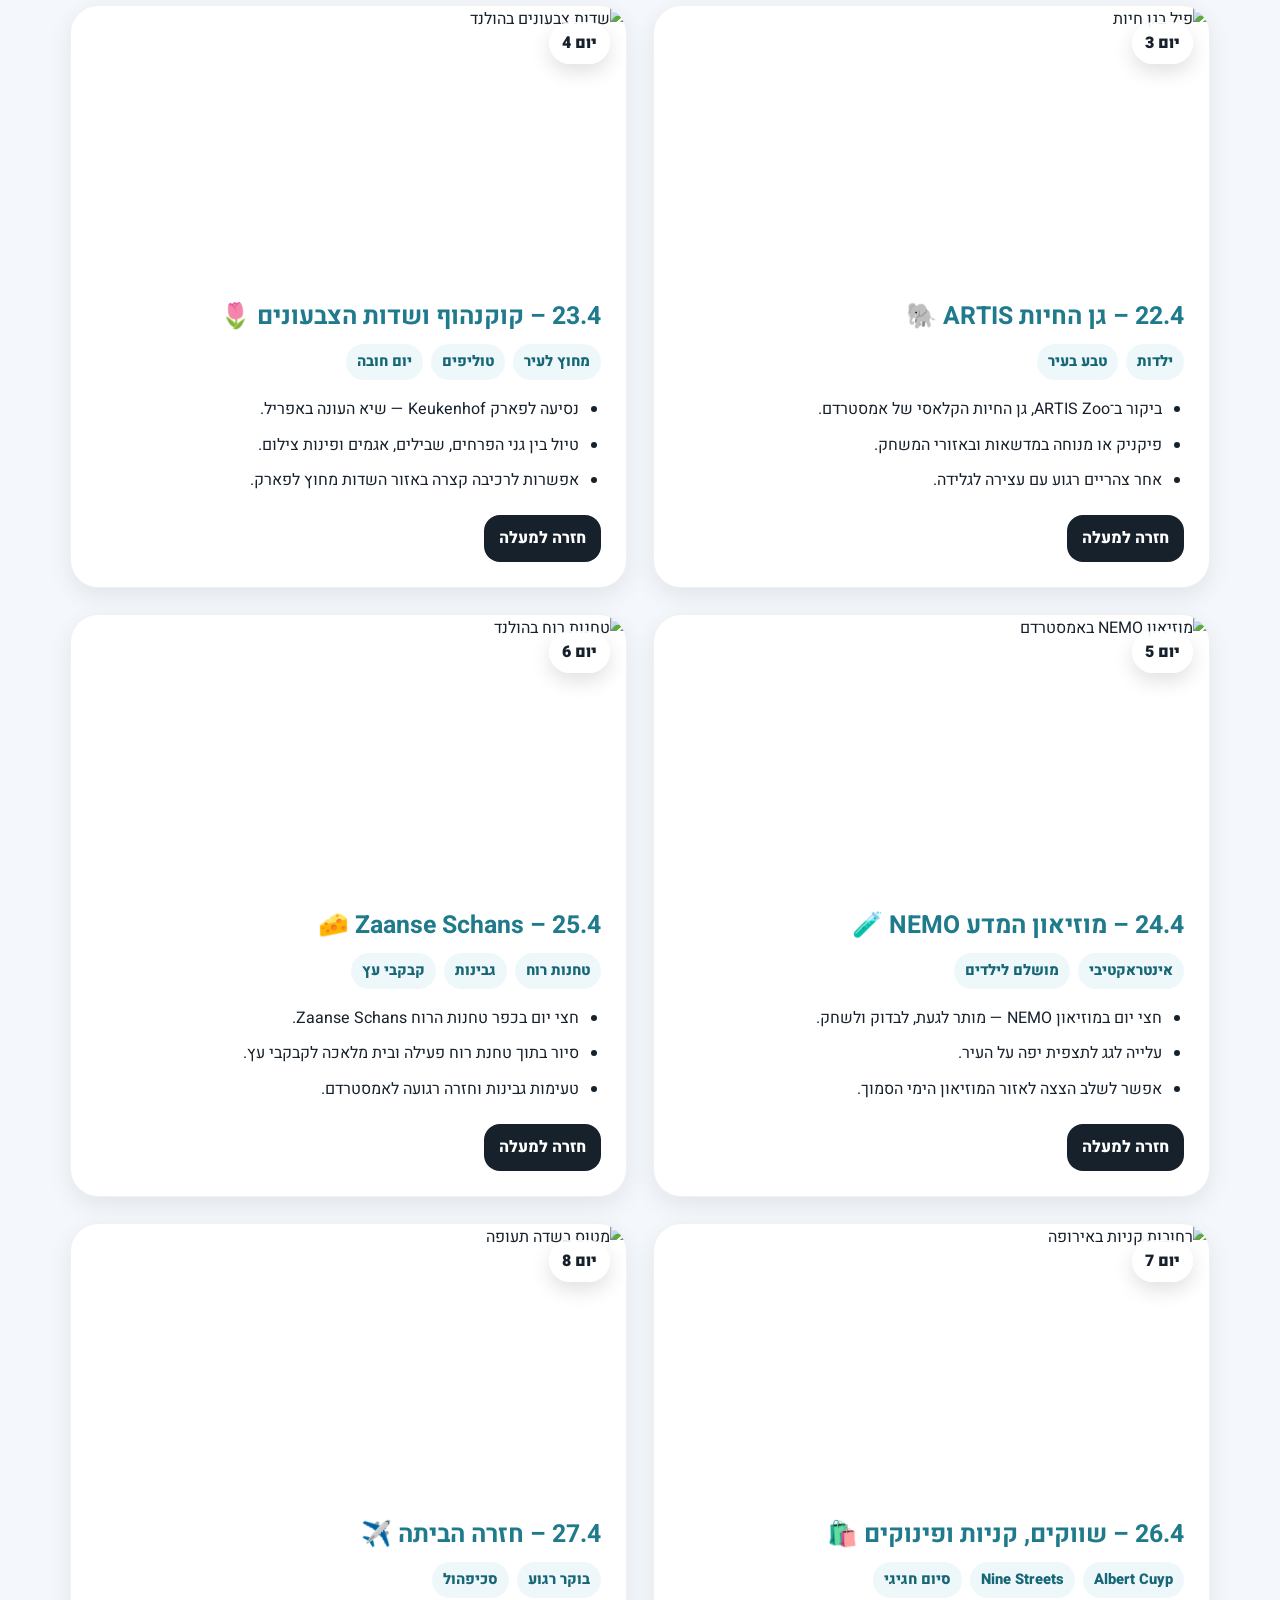
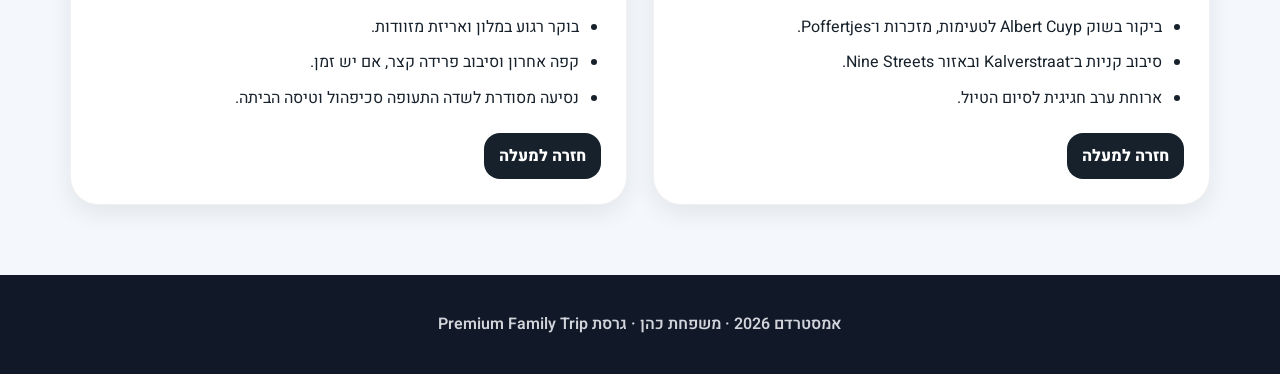
==== commit eb2e3ab8: "Update index.html" ====
--- a/Amsterdam2027/index.html
+++ b/Amsterdam2027/index.html
@@ -1,297 +1,595 @@
 <!DOCTYPE html>
 <html lang="he" dir="rtl">
 <head>
-<meta charset="UTF-8">
-<meta name="viewport" content="width=device-width, initial-scale=1.0">
+<meta charset="UTF-8" />
+<meta name="viewport" content="width=device-width, initial-scale=1.0" />
 <title>אמסטרדם 2026 – משפחת כהן</title>
 
-<link href="https://fonts.googleapis.com/css2?family=Heebo:wght@300;400;600;800&display=swap" rel="stylesheet">
+<link href="https://fonts.googleapis.com/css2?family=Heebo:wght@300;400;500;700;900&display=swap" rel="stylesheet">
 
 <style>
-    :root {
-        --primary-color: #ff6b6b; /* צבע טוליפ אדמדם/כתמתם */
-        --secondary-color: #4ecdc4; /* צבע תעלות המים */
-        --dark-text: #2d3436;
-        --light-bg: #f7f9fc;
-        --card-bg: #ffffff;
-    }
-
-    * {
-        box-sizing: border-box;
-    }
-
-    body {
-        margin: 0;
-        font-family: 'Heebo', sans-serif;
-        background-color: var(--light-bg);
-        color: var(--dark-text);
-        line-height: 1.6;
-    }
-
-    /* Header */
-    header {
-        background: linear-gradient(rgba(0, 0, 0, 0.5), rgba(0, 0, 0, 0.3)), url('https://images.unsplash.com/photo-1502602898657-3e91760cbb34?auto=format&fit=crop&w=1920&q=80') center/cover no-repeat;
-        height: 50vh;
-        min-height: 350px;
-        display: flex;
-        align-items: center;
-        justify-content: center;
-        color: white;
-        text-align: center;
-        padding: 20px;
-    }
-
-    header h1 {
-        font-size: clamp(2rem, 5vw, 3.5rem);
-        margin: 0;
-        text-shadow: 2px 2px 10px rgba(0,0,0,0.5);
-    }
-
-    /* Sticky Navigation */
-    nav {
-        position: sticky;
-        top: 0;
-        background: rgba(255, 255, 255, 0.95);
-        backdrop-filter: blur(10px);
-        display: flex;
-        gap: 10px;
-        padding: 15px 20px;
-        box-shadow: 0 4px 15px rgba(0,0,0,0.05);
-        z-index: 1000;
-        overflow-x: auto;
-        white-space: nowrap;
-        scrollbar-width: none; /* Firefox */
-    }
-    
-    nav::-webkit-scrollbar { display: none; } /* Chrome/Safari */
-
-    nav a {
-        text-decoration: none;
-        color: var(--dark-text);
-        font-weight: 600;
-        background: var(--light-bg);
-        padding: 8px 16px;
-        border-radius: 20px;
-        border: 1px solid #eee;
-        transition: all 0.3s ease;
-    }
-
-    nav a:hover {
-        background: var(--primary-color);
-        color: white;
-        border-color: var(--primary-color);
-    }
-
-    /* Grid Layout */
-    .container {
-        max-width: 1200px;
-        margin: 40px auto;
-        padding: 0 20px;
-        display: grid;
-        grid-template-columns: repeat(auto-fit, minmax(300px, 1fr));
-        gap: 30px;
-    }
-
-    /* Day Cards */
-    .day {
-        background: var(--card-bg);
-        border-radius: 20px;
-        overflow: hidden;
-        box-shadow: 0 10px 20px rgba(0,0,0,0.05);
-        transition: transform 0.3s ease, box-shadow 0.3s ease;
-        display: flex;
-        flex-direction: column;
-    }
-
-    .day:hover {
-        transform: translateY(-8px);
-        box-shadow: 0 15px 30px rgba(0,0,0,0.1);
-    }
-
-    .day img {
-        width: 100%;
-        height: 220px;
-        object-fit: cover;
-    }
-
-    .day-content {
-        padding: 25px;
-        display: flex;
-        flex-direction: column;
-        flex-grow: 1;
-    }
-
-    .day h2 {
-        margin: 0 0 15px;
-        color: var(--primary-color);
-        font-size: 1.5rem;
-    }
-
-    .day ul {
-        padding-right: 20px;
-        margin-bottom: 20px;
-        flex-grow: 1;
-    }
-
-    .day li {
-        margin-bottom: 8px;
-    }
-
-    /* Footer Elements */
-    .back-home {
-        display: inline-block;
-        padding: 10px 20px;
-        background: var(--secondary-color);
-        color: white;
-        border-radius: 12px;
-        text-decoration: none;
-        font-weight: 600;
-        text-align: center;
-        transition: background 0.3s;
-        margin-top: auto;
-    }
-
-    .back-home:hover {
-        background: #3ebbb2;
-    }
-
-    footer {
-        text-align: center;
-        padding: 30px 20px;
-        background: #2d3436;
-        color: #b2bec3;
-        margin-top: 40px;
-    }
+:root{
+  --ink:#17212b;
+  --muted:#667085;
+  --bg:#f4f7fb;
+  --card:#ffffff;
+  --blue:#1f7a8c;
+  --mint:#73d2de;
+  --tulip:#e85d75;
+  --gold:#f4b942;
+  --shadow:0 18px 45px rgba(16,24,40,.12);
+  --soft:0 8px 24px rgba(16,24,40,.08);
+  --radius:28px;
+}
+
+*{box-sizing:border-box}
+
+html{scroll-behavior:smooth}
+
+body{
+  margin:0;
+  font-family:'Heebo',sans-serif;
+  color:var(--ink);
+  background:
+    radial-gradient(circle at top right, rgba(115,210,222,.22), transparent 32%),
+    radial-gradient(circle at top left, rgba(232,93,117,.18), transparent 28%),
+    var(--bg);
+  line-height:1.65;
+}
+
+/* HERO */
+.hero{
+  min-height:74vh;
+  padding:28px;
+  display:flex;
+  align-items:center;
+  justify-content:center;
+  position:relative;
+  overflow:hidden;
+  color:#fff;
+  background:
+    linear-gradient(135deg, rgba(10,20,30,.72), rgba(10,20,30,.28)),
+    url("https://images.unsplash.com/photo-1534351590666-13e3e96b5017?auto=format&fit=crop&w=2200&q=85")
+    center/cover no-repeat;
+}
+
+.hero::after{
+  content:"";
+  position:absolute;
+  inset:auto 0 0 0;
+  height:180px;
+  background:linear-gradient(to top, var(--bg), transparent);
+}
+
+.hero-inner{
+  position:relative;
+  z-index:2;
+  max-width:1050px;
+  width:100%;
+  text-align:right;
+}
+
+.kicker{
+  display:inline-flex;
+  gap:8px;
+  align-items:center;
+  padding:8px 14px;
+  border:1px solid rgba(255,255,255,.35);
+  background:rgba(255,255,255,.16);
+  backdrop-filter:blur(12px);
+  border-radius:999px;
+  font-weight:700;
+  margin-bottom:18px;
+}
+
+.hero h1{
+  margin:0;
+  font-size:clamp(2.5rem,7vw,5.8rem);
+  line-height:1.05;
+  font-weight:900;
+  letter-spacing:-1.5px;
+}
+
+.hero p{
+  max-width:720px;
+  margin:22px 0 0;
+  font-size:clamp(1.05rem,2.2vw,1.35rem);
+  color:rgba(255,255,255,.9);
+}
+
+.hero-actions{
+  display:flex;
+  flex-wrap:wrap;
+  gap:14px;
+  margin-top:30px;
+}
+
+.btn{
+  display:inline-flex;
+  align-items:center;
+  justify-content:center;
+  gap:8px;
+  min-height:48px;
+  padding:12px 20px;
+  border-radius:999px;
+  text-decoration:none;
+  font-weight:800;
+  transition:.25s ease;
+}
+
+.btn.primary{
+  background:#fff;
+  color:var(--ink);
+}
+
+.btn.secondary{
+  background:rgba(255,255,255,.16);
+  color:#fff;
+  border:1px solid rgba(255,255,255,.35);
+  backdrop-filter:blur(10px);
+}
+
+.btn:hover{transform:translateY(-3px)}
+
+/* NAV */
+.nav-wrap{
+  position:sticky;
+  top:0;
+  z-index:50;
+  background:rgba(244,247,251,.82);
+  backdrop-filter:blur(16px);
+  border-bottom:1px solid rgba(16,24,40,.08);
+}
+
+nav{
+  max-width:1180px;
+  margin:auto;
+  display:flex;
+  gap:10px;
+  padding:14px 18px;
+  overflow-x:auto;
+  scrollbar-width:none;
+}
+
+nav::-webkit-scrollbar{display:none}
+
+nav a{
+  flex:0 0 auto;
+  text-decoration:none;
+  color:var(--ink);
+  background:#fff;
+  border:1px solid rgba(16,24,40,.08);
+  padding:9px 16px;
+  border-radius:999px;
+  font-weight:800;
+  box-shadow:0 4px 12px rgba(16,24,40,.04);
+}
+
+nav a:hover{
+  background:var(--blue);
+  color:#fff;
+}
+
+/* SUMMARY */
+.summary{
+  max-width:1180px;
+  margin:-55px auto 35px;
+  padding:0 20px;
+  position:relative;
+  z-index:5;
+}
+
+.summary-card{
+  background:rgba(255,255,255,.9);
+  backdrop-filter:blur(16px);
+  border:1px solid rgba(255,255,255,.7);
+  border-radius:var(--radius);
+  box-shadow:var(--shadow);
+  padding:24px;
+  display:grid;
+  grid-template-columns:repeat(4,1fr);
+  gap:14px;
+}
+
+.stat{
+  padding:18px;
+  border-radius:22px;
+  background:linear-gradient(180deg,#fff,#f8fbff);
+  border:1px solid rgba(16,24,40,.06);
+}
+
+.stat b{
+  display:block;
+  font-size:1.55rem;
+  line-height:1;
+}
+
+.stat span{
+  color:var(--muted);
+  font-weight:700;
+}
+
+/* CONTENT */
+.section-title{
+  max-width:1180px;
+  margin:20px auto 10px;
+  padding:0 20px;
+}
+
+.section-title h2{
+  font-size:clamp(1.8rem,4vw,3rem);
+  margin:0;
+}
+
+.section-title p{
+  color:var(--muted);
+  margin:6px 0 0;
+  font-weight:600;
+}
+
+.container{
+  max-width:1180px;
+  margin:24px auto 70px;
+  padding:0 20px;
+  display:grid;
+  grid-template-columns:repeat(2,minmax(0,1fr));
+  gap:26px;
+}
+
+.day{
+  background:var(--card);
+  border-radius:var(--radius);
+  overflow:hidden;
+  box-shadow:var(--soft);
+  border:1px solid rgba(16,24,40,.06);
+  transition:.28s ease;
+}
+
+.day:hover{
+  transform:translateY(-6px);
+  box-shadow:var(--shadow);
+}
+
+.image-wrap{
+  position:relative;
+  height:270px;
+  overflow:hidden;
+}
+
+.image-wrap img{
+  width:100%;
+  height:100%;
+  object-fit:cover;
+  display:block;
+  transition:.6s ease;
+}
+
+.day:hover img{transform:scale(1.05)}
+
+.badge{
+  position:absolute;
+  top:16px;
+  right:16px;
+  background:rgba(255,255,255,.92);
+  color:var(--ink);
+  padding:8px 13px;
+  border-radius:999px;
+  font-weight:900;
+  box-shadow:0 8px 20px rgba(0,0,0,.12);
+}
+
+.day-content{
+  padding:25px;
+}
+
+.day h3{
+  margin:0 0 12px;
+  font-size:1.55rem;
+  color:var(--blue);
+  line-height:1.25;
+}
+
+.meta{
+  display:flex;
+  flex-wrap:wrap;
+  gap:8px;
+  margin-bottom:16px;
+}
+
+.pill{
+  background:#eef8fa;
+  color:#176676;
+  padding:6px 11px;
+  border-radius:999px;
+  font-size:.92rem;
+  font-weight:800;
+}
+
+.day ul{
+  margin:0;
+  padding-right:22px;
+}
+
+.day li{
+  margin-bottom:9px;
+}
+
+.card-footer{
+  display:flex;
+  gap:10px;
+  flex-wrap:wrap;
+  margin-top:22px;
+}
+
+.small-btn{
+  text-decoration:none;
+  background:var(--ink);
+  color:#fff;
+  padding:10px 15px;
+  border-radius:16px;
+  font-weight:800;
+}
+
+.small-btn.light{
+  background:#f1f5f9;
+  color:var(--ink);
+}
+
+footer{
+  background:#111827;
+  color:#d1d5db;
+  text-align:center;
+  padding:36px 18px;
+  font-weight:600;
+}
+
+/* MOBILE */
+@media(max-width:860px){
+  .hero{
+    min-height:68vh;
+    padding:22px;
+    align-items:flex-end;
+  }
+
+  .hero-inner{
+    padding-bottom:45px;
+  }
+
+  .summary{
+    margin:-35px auto 24px;
+  }
+
+  .summary-card{
+    grid-template-columns:repeat(2,1fr);
+    padding:16px;
+  }
+
+  .container{
+    grid-template-columns:1fr;
+    gap:22px;
+  }
+
+  .image-wrap{
+    height:230px;
+  }
+
+  .day-content{
+    padding:21px;
+  }
+}
+
+@media(max-width:520px){
+  .hero h1{
+    font-size:2.6rem;
+  }
+
+  .hero-actions .btn{
+    width:100%;
+  }
+
+  .summary-card{
+    grid-template-columns:1fr;
+  }
+
+  .stat{
+    padding:15px;
+  }
+
+  nav{
+    padding:12px;
+  }
+
+  nav a{
+    font-size:.92rem;
+    padding:8px 13px;
+  }
+}
 </style>
 </head>
 
-<body>
-
-<header>
-    <h1>אמסטרדם 🇳🇱 פסח 2026<br>הטיול של משפחת כהן</h1>
-</header>
-
-<nav>
+<body id="top">
+
+<section class="hero">
+  <div class="hero-inner">
+    <div class="kicker">🇳🇱 פסח 2026 · 20–27 באפריל</div>
+    <h1>אמסטרדם<br>משפחת כהן</h1>
+    <p>שבוע משפחתי רגוע ומדויק: תעלות, צבעונים, גן חיות, מוזיאון מדע, טחנות רוח, שווקים וקניות — בלי לרוץ, אבל עם הרבה חוויות.</p>
+    <div class="hero-actions">
+      <a class="btn primary" href="#plan">למסלול היומי</a>
+      <a class="btn secondary" href="#d4">🌷 יום הצבעונים</a>
+    </div>
+  </div>
+</section>
+
+<div class="nav-wrap">
+  <nav>
     <a href="#d1">20.4 נחיתה</a>
-    <a href="#d2">21.4 תעלות העיר</a>
-    <a href="#d3">22.4 גן חיות</a>
-    <a href="#d4">23.4 פריחת צבעונים</a>
-    <a href="#d5">24.4 מוזיאון מדע</a>
-    <a href="#d6">25.4 כפר טחנות הרוח</a>
-    <a href="#d7">26.4 שווקים וקניות</a>
-    <a href="#d8">27.4 חזרה הביתה</a>
-</nav>
-
-<div class="container">
-
-    <div class="day" id="d1">
-        <img src="https://images.unsplash.com/photo-1512470876302-972faa2aa9a4?auto=format&fit=crop&w=600&q=80" alt="תעלות אמסטרדם בערב" loading="lazy">
-        <div class="day-content">
-            <h2>20.4 – נחיתה והיכרות ראשונה</h2>
-            <ul>
-                <li>הגעה בערב למלון והתארגנות בחדרים.</li>
-                <li>סיבוב קצר ונושם באזור המלון לחילוץ עצמות.</li>
-                <li>ארוחת ערב קלילה במסעדה מקומית או פיצריה קרובה.</li>
-            </ul>
-            <a class="back-home" href="#">⬆ חזרה למעלה</a>
-        </div>
-    </div>
-
-    <div class="day" id="d2">
-        <img src="https://images.unsplash.com/photo-1524041255072-7da0525d6b3f?auto=format&fit=crop&w=600&q=80" alt="אופניים ליד תעלה" loading="lazy">
-        <div class="day-content">
-            <h2>21.4 – מרכז העיר ושייט תעלות 🚲</h2>
-            <ul>
-                <li>הליכה באזור כיכר דאם וצפייה בארמון המלכותי.</li>
-                <li><strong>ארוחת בוקר/צהריים:</strong> בית פנקייקים הולנדי אותנטי.</li>
-                <li>שייט מודרך (וסגור מזגוויר) בתעלות העיר לקראת שקיעה – חוויה נהדרת לילדות.</li>
-            </ul>
-            <a class="back-home" href="#">⬆ חזרה למעלה</a>
-        </div>
-    </div>
-
-    <div class="day" id="d3">
-        <img src="https://images.unsplash.com/photo-1564349683136-77e08dba1ef3?auto=format&fit=crop&w=600&q=80" alt="פיל בגן החיות" loading="lazy">
-        <div class="day-content">
-            <h2>22.4 – יום גן חיות (ARTIS) 🐘</h2>
-            <ul>
-                <li>ביקור ב-ARTIS Zoo, גן החיות העתיק והיפהפה של אמסטרדם.</li>
-                <li>פיקניק ומנוחה במדשאות גן החיות או בגינת המשחקים הצמודה.</li>
-                <li>אחר צהריים רגוע בחיק הטבע, כולל עצירה לגלידה מפנקת.</li>
-            </ul>
-            <a class="back-home" href="#">⬆ חזרה למעלה</a>
-        </div>
-    </div>
-
-    <div class="day" id="d4">
-        <img src="https://images.unsplash.com/photo-1523419409543-a5c8e4f3c3a0?auto=format&fit=crop&w=600&q=80" alt="שדות טוליפים פריחה" loading="lazy">
-        <div class="day-content">
-            <h2>23.4 – קוקנהוף: ממלכת הצבעונים 🌷</h2>
-            <ul>
-                <li>נסיעה מחוץ לעיר לפארק קוקנהוף (Keukenhof) - חובה באפריל!</li>
-                <li>טיול ציורי בין מיליוני פרחים וטחנות רוח קטנות בפארק.</li>
-                <li>אפשרות לשכירת אופניים (עם מושבים לילדות) לרכיבה קצרה בשדות שמחוץ לפארק.</li>
-            </ul>
-            <a class="back-home" href="#">⬆ חזרה למעלה</a>
-        </div>
-    </div>
-
-    <div class="day" id="d5">
-        <img src="https://images.unsplash.com/photo-1582719478250-c89cae4dc85b?auto=format&fit=crop&w=600&q=80" alt="אמסטרדם ארכיטקטורה" loading="lazy">
-        <div class="day-content">
-            <h2>24.4 – מוזיאון המדע NEMO 🧪</h2>
-            <ul>
-                <li>חצי יום במוזיאון NEMO (אינטראקטיבי ומעולה לילדים, מותר לגעת בהכל!).</li>
-                <li>תצפית פנורמית על העיר מגג המוזיאון.</li>
-                <li><strong>בונוס קרוב:</strong> הצצה לספינת המפרש ההיסטורית הענקית שעוגנת ליד המוזיאון הימי.</li>
-            </ul>
-            <a class="back-home" href="#">⬆ חזרה למעלה</a>
-        </div>
-    </div>
-
-    <div class="day" id="d6">
-        <img src="https://images.unsplash.com/photo-1583241800698-9a2c4e82d0d8?auto=format&fit=crop&w=600&q=80" alt="זאנסה סכאנס טחנות רוח" loading="lazy">
-        <div class="day-content">
-            <h2>25.4 – כפר טחנות הרוח 🧀</h2>
-            <ul>
-                <li>חצי יום בכפר Zaanse Schans.</li>
-                <li>סיור בתוך טחנת רוח פעילה וביקור בבית מלאכה לייצור קבקבי עץ.</li>
-                <li>טעימות גבינות בחווה המקומית (הילדות יעופו על זה).</li>
-            </ul>
-            <a class="back-home" href="#">⬆ חזרה למעלה</a>
-        </div>
-    </div>
-
-    <div class="day" id="d7">
-        <img src="https://images.unsplash.com/photo-1523906834658-6e24ef2386f9?auto=format&fit=crop&w=600&q=80" alt="רחובות קניות אמסטרדם" loading="lazy">
-        <div class="day-content">
-            <h2>26.4 – שווקים, קניות ופינוקים 🛍️</h2>
-            <ul>
-                <li>ביקור בשוק אלברט קאופ (Albert Cuyp) לטעימת מיני-פנקייקים (Poffertjes) ושופינג מזכרות.</li>
-                <li>סיבוב קניות ברחובות Kalverstraat ואזור 9 הרחובות (Nine Streets).</li>
-                <li>ארוחת ערב חגיגית לסיום הטיול.</li>
-            </ul>
-            <a class="back-home" href="#">⬆ חזרה למעלה</a>
-        </div>
-    </div>
-
-    <div class="day" id="d8">
-        <img src="https://images.unsplash.com/photo-1504198458649-3128b932f49b?auto=format&fit=crop&w=600&q=80" alt="שדה תעופה טיסה" loading="lazy">
-        <div class="day-content">
-            <h2>27.4 – חזרה הביתה ✈️</h2>
-            <ul>
-                <li>בוקר רגוע במלון ואריזת מזוודות.</li>
-                <li>קפה אחרון וסיבוב פרידה קצר ליד המלון.</li>
-                <li>נסיעה מסודרת לשדה התעופה סכיפהול וטיסה הביתה.</li>
-            </ul>
-            <a class="back-home" href="#">⬆ חזרה למעלה</a>
-        </div>
-    </div>
-
+    <a href="#d2">21.4 תעלות</a>
+    <a href="#d3">22.4 ARTIS</a>
+    <a href="#d4">23.4 קוקנהוף</a>
+    <a href="#d5">24.4 NEMO</a>
+    <a href="#d6">25.4 Zaanse Schans</a>
+    <a href="#d7">26.4 קניות</a>
+    <a href="#d8">27.4 חזרה</a>
+  </nav>
 </div>
 
+<section class="summary">
+  <div class="summary-card">
+    <div class="stat"><b>8</b><span>ימי טיול כולל טיסות</span></div>
+    <div class="stat"><b>3</b><span>ימי עוגן לילדות</span></div>
+    <div class="stat"><b>2</b><span>טיולי חוץ מהעיר</span></div>
+    <div class="stat"><b>100%</b><span>מסלול רגוע למשפחה</span></div>
+  </div>
+</section>
+
+<section class="section-title" id="plan">
+  <h2>המסלול היומי</h2>
+  <p>בנוי בקצב משפחתי: בוקר עם פעילות מרכזית, אחר צהריים גמיש וערבים רגועים.</p>
+</section>
+
+<main class="container">
+
+<article class="day" id="d1">
+  <div class="image-wrap">
+    <img src="https://images.unsplash.com/photo-1512470876302-972faa2aa9a4?auto=format&fit=crop&w=1200&q=85" alt="תעלות אמסטרדם בערב" loading="lazy">
+    <div class="badge">יום 1</div>
+  </div>
+  <div class="day-content">
+    <h3>20.4 – נחיתה והיכרות ראשונה</h3>
+    <div class="meta"><span class="pill">ערב רגוע</span><span class="pill">התארגנות</span></div>
+    <ul>
+      <li>הגעה בערב למלון והתארגנות בחדרים.</li>
+      <li>סיבוב קצר באזור המלון לחילוץ עצמות.</li>
+      <li>ארוחת ערב קלילה במסעדה קרובה או פיצריה משפחתית.</li>
+    </ul>
+    <div class="card-footer"><a class="small-btn" href="#top">חזרה למעלה</a></div>
+  </div>
+</article>
+
+<article class="day" id="d2">
+  <div class="image-wrap">
+    <img src="https://images.unsplash.com/photo-1524041255072-7da0525d6b3f?auto=format&fit=crop&w=1200&q=85" alt="אופניים ותעלה באמסטרדם" loading="lazy">
+    <div class="badge">יום 2</div>
+  </div>
+  <div class="day-content">
+    <h3>21.4 – מרכז העיר ושייט תעלות 🚲</h3>
+    <div class="meta"><span class="pill">כיכר דאם</span><span class="pill">שייט</span><span class="pill">פנקייקים</span></div>
+    <ul>
+      <li>הליכה באזור כיכר דאם וצפייה בארמון המלכותי.</li>
+      <li>עצירה לבית פנקייקים הולנדי.</li>
+      <li>שייט מודרך וסגור בתעלות העיר לקראת שקיעה.</li>
+    </ul>
+    <div class="card-footer"><a class="small-btn" href="#top">חזרה למעלה</a></div>
+  </div>
+</article>
+
+<article class="day" id="d3">
+  <div class="image-wrap">
+    <img src="https://images.unsplash.com/photo-1564349683136-77e08dba1ef3?auto=format&fit=crop&w=1200&q=85" alt="פיל בגן חיות" loading="lazy">
+    <div class="badge">יום 3</div>
+  </div>
+  <div class="day-content">
+    <h3>22.4 – גן החיות ARTIS 🐘</h3>
+    <div class="meta"><span class="pill">ילדות</span><span class="pill">טבע בעיר</span></div>
+    <ul>
+      <li>ביקור ב־ARTIS Zoo, גן החיות הקלאסי של אמסטרדם.</li>
+      <li>פיקניק או מנוחה במדשאות ובאזורי המשחק.</li>
+      <li>אחר צהריים רגוע עם עצירה לגלידה.</li>
+    </ul>
+    <div class="card-footer"><a class="small-btn" href="#top">חזרה למעלה</a></div>
+  </div>
+</article>
+
+<article class="day" id="d4">
+  <div class="image-wrap">
+    <img src="https://images.unsplash.com/photo-1520763185298-1b434c919102?auto=format&fit=crop&w=1200&q=85" alt="שדות צבעונים בהולנד" loading="lazy">
+    <div class="badge">יום 4</div>
+  </div>
+  <div class="day-content">
+    <h3>23.4 – קוקנהוף ושדות הצבעונים 🌷</h3>
+    <div class="meta"><span class="pill">מחוץ לעיר</span><span class="pill">טוליפים</span><span class="pill">יום חובה</span></div>
+    <ul>
+      <li>נסיעה לפארק Keukenhof — שיא העונה באפריל.</li>
+      <li>טיול בין גני הפרחים, שבילים, אגמים ופינות צילום.</li>
+      <li>אפשרות לרכיבה קצרה באזור השדות מחוץ לפארק.</li>
+    </ul>
+    <div class="card-footer"><a class="small-btn" href="#top">חזרה למעלה</a></div>
+  </div>
+</article>
+
+<article class="day" id="d5">
+  <div class="image-wrap">
+    <img src="https://images.unsplash.com/photo-1574958269340-fa927503f3dd?auto=format&fit=crop&w=1200&q=85" alt="מוזיאון NEMO באמסטרדם" loading="lazy">
+    <div class="badge">יום 5</div>
+  </div>
+  <div class="day-content">
+    <h3>24.4 – מוזיאון המדע NEMO 🧪</h3>
+    <div class="meta"><span class="pill">אינטראקטיבי</span><span class="pill">מושלם לילדים</span></div>
+    <ul>
+      <li>חצי יום במוזיאון NEMO — מותר לגעת, לבדוק ולשחק.</li>
+      <li>עלייה לגג לתצפית יפה על העיר.</li>
+      <li>אפשר לשלב הצצה לאזור המוזיאון הימי הסמוך.</li>
+    </ul>
+    <div class="card-footer"><a class="small-btn" href="#top">חזרה למעלה</a></div>
+  </div>
+</article>
+
+<article class="day" id="d6">
+  <div class="image-wrap">
+    <img src="https://images.unsplash.com/photo-1508189860359-777d945909ef?auto=format&fit=crop&w=1200&q=85" alt="טחנות רוח בהולנד" loading="lazy">
+    <div class="badge">יום 6</div>
+  </div>
+  <div class="day-content">
+    <h3>25.4 – Zaanse Schans 🧀</h3>
+    <div class="meta"><span class="pill">טחנות רוח</span><span class="pill">גבינות</span><span class="pill">קבקבי עץ</span></div>
+    <ul>
+      <li>חצי יום בכפר טחנות הרוח Zaanse Schans.</li>
+      <li>סיור בתוך טחנת רוח פעילה ובית מלאכה לקבקבי עץ.</li>
+      <li>טעימות גבינות וחזרה רגועה לאמסטרדם.</li>
+    </ul>
+    <div class="card-footer"><a class="small-btn" href="#top">חזרה למעלה</a></div>
+  </div>
+</article>
+
+<article class="day" id="d7">
+  <div class="image-wrap">
+    <img src="https://images.unsplash.com/photo-1523906834658-6e24ef2386f9?auto=format&fit=crop&w=1200&q=85" alt="רחובות קניות באירופה" loading="lazy">
+    <div class="badge">יום 7</div>
+  </div>
+  <div class="day-content">
+    <h3>26.4 – שווקים, קניות ופינוקים 🛍️</h3>
+    <div class="meta"><span class="pill">Albert Cuyp</span><span class="pill">Nine Streets</span><span class="pill">סיום חגיגי</span></div>
+    <ul>
+      <li>ביקור בשוק Albert Cuyp לטעימות, מזכרות ו־Poffertjes.</li>
+      <li>סיבוב קניות ב־Kalverstraat ובאזור Nine Streets.</li>
+      <li>ארוחת ערב חגיגית לסיום הטיול.</li>
+    </ul>
+    <div class="card-footer"><a class="small-btn" href="#top">חזרה למעלה</a></div>
+  </div>
+</article>
+
+<article class="day" id="d8">
+  <div class="image-wrap">
+    <img src="https://images.unsplash.com/photo-1436491865332-7a61a109cc05?auto=format&fit=crop&w=1200&q=85" alt="מטוס בשדה תעופה" loading="lazy">
+    <div class="badge">יום 8</div>
+  </div>
+  <div class="day-content">
+    <h3>27.4 – חזרה הביתה ✈️</h3>
+    <div class="meta"><span class="pill">בוקר רגוע</span><span class="pill">סכיפהול</span></div>
+    <ul>
+      <li>בוקר רגוע במלון ואריזת מזוודות.</li>
+      <li>קפה אחרון וסיבוב פרידה קצר, אם יש זמן.</li>
+      <li>נסיעה מסודרת לשדה התעופה סכיפהול וטיסה הביתה.</li>
+    </ul>
+    <div class="card-footer"><a class="small-btn" href="#top">חזרה למעלה</a></div>
+  </div>
+</article>
+
+</main>
+
 <footer>
-    טיול משפחתי מושלם לאמסטרדם ✈️ | נבנה בעזרת Gemini
+  אמסטרדם 2026 · משפחת כהן · גרסת Premium Family Trip
 </footer>
 
 </body>
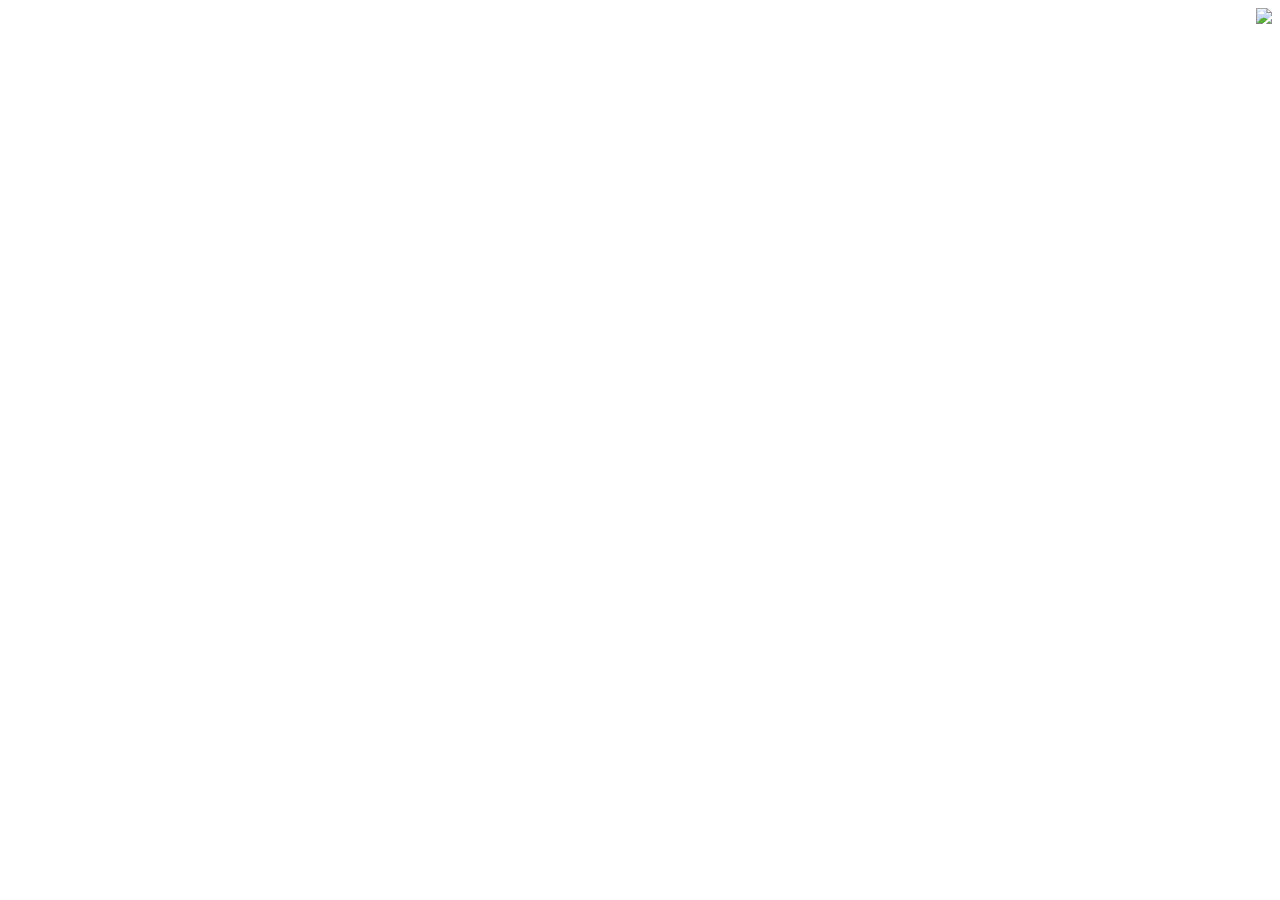
==== commit 563eb753: "Update index.html" ====
--- a/Amsterdam2027/index.html
+++ b/Amsterdam2027/index.html
@@ -1,596 +1,26 @@
 <!DOCTYPE html>
 <html lang="he" dir="rtl">
+
 <head>
-<meta charset="UTF-8" />
-<meta name="viewport" content="width=device-width, initial-scale=1.0" />
-<title>אמסטרדם 2026 – משפחת כהן</title>
+    <meta charset="UTF-8">
+    <meta name="viewport" content="width=device-width, initial-scale=1.0">
+    <title>טיול בבנייה</title>
 
-<link href="https://fonts.googleapis.com/css2?family=Heebo:wght@300;400;500;700;900&display=swap" rel="stylesheet">
+    <link rel="preconnect" href="https://fonts.googleapis.com">
+    <link rel="preconnect" href="https://fonts.gstatic.com" crossorigin>
 
-<style>
-:root{
-  --ink:#17212b;
-  --muted:#667085;
-  --bg:#f4f7fb;
-  --card:#ffffff;
-  --blue:#1f7a8c;
-  --mint:#73d2de;
-  --tulip:#e85d75;
-  --gold:#f4b942;
-  --shadow:0 18px 45px rgba(16,24,40,.12);
-  --soft:0 8px 24px rgba(16,24,40,.08);
-  --radius:28px;
-}
+    <link href="https://fonts.googleapis.com/css2?family=Heebo:wght@300;400;700;900&display=swap" rel="stylesheet">
 
-*{box-sizing:border-box}
-
-html{scroll-behavior:smooth}
-
-body{
-  margin:0;
-  font-family:'Heebo',sans-serif;
-  color:var(--ink);
-  background:
-    radial-gradient(circle at top right, rgba(115,210,222,.22), transparent 32%),
-    radial-gradient(circle at top left, rgba(232,93,117,.18), transparent 28%),
-    var(--bg);
-  line-height:1.65;
-}
-
-/* HERO */
-.hero{
-  min-height:74vh;
-  padding:28px;
-  display:flex;
-  align-items:center;
-  justify-content:center;
-  position:relative;
-  overflow:hidden;
-  color:#fff;
-  background:
-    linear-gradient(135deg, rgba(10,20,30,.72), rgba(10,20,30,.28)),
-    url("https://images.unsplash.com/photo-1534351590666-13e3e96b5017?auto=format&fit=crop&w=2200&q=85")
-    center/cover no-repeat;
-}
-
-.hero::after{
-  content:"";
-  position:absolute;
-  inset:auto 0 0 0;
-  height:180px;
-  background:linear-gradient(to top, var(--bg), transparent);
-}
-
-.hero-inner{
-  position:relative;
-  z-index:2;
-  max-width:1050px;
-  width:100%;
-  text-align:right;
-}
-
-.kicker{
-  display:inline-flex;
-  gap:8px;
-  align-items:center;
-  padding:8px 14px;
-  border:1px solid rgba(255,255,255,.35);
-  background:rgba(255,255,255,.16);
-  backdrop-filter:blur(12px);
-  border-radius:999px;
-  font-weight:700;
-  margin-bottom:18px;
-}
-
-.hero h1{
-  margin:0;
-  font-size:clamp(2.5rem,7vw,5.8rem);
-  line-height:1.05;
-  font-weight:900;
-  letter-spacing:-1.5px;
-}
-
-.hero p{
-  max-width:720px;
-  margin:22px 0 0;
-  font-size:clamp(1.05rem,2.2vw,1.35rem);
-  color:rgba(255,255,255,.9);
-}
-
-.hero-actions{
-  display:flex;
-  flex-wrap:wrap;
-  gap:14px;
-  margin-top:30px;
-}
-
-.btn{
-  display:inline-flex;
-  align-items:center;
-  justify-content:center;
-  gap:8px;
-  min-height:48px;
-  padding:12px 20px;
-  border-radius:999px;
-  text-decoration:none;
-  font-weight:800;
-  transition:.25s ease;
-}
-
-.btn.primary{
-  background:#fff;
-  color:var(--ink);
-}
-
-.btn.secondary{
-  background:rgba(255,255,255,.16);
-  color:#fff;
-  border:1px solid rgba(255,255,255,.35);
-  backdrop-filter:blur(10px);
-}
-
-.btn:hover{transform:translateY(-3px)}
-
-/* NAV */
-.nav-wrap{
-  position:sticky;
-  top:0;
-  z-index:50;
-  background:rgba(244,247,251,.82);
-  backdrop-filter:blur(16px);
-  border-bottom:1px solid rgba(16,24,40,.08);
-}
-
-nav{
-  max-width:1180px;
-  margin:auto;
-  display:flex;
-  gap:10px;
-  padding:14px 18px;
-  overflow-x:auto;
-  scrollbar-width:none;
-}
-
-nav::-webkit-scrollbar{display:none}
-
-nav a{
-  flex:0 0 auto;
-  text-decoration:none;
-  color:var(--ink);
-  background:#fff;
-  border:1px solid rgba(16,24,40,.08);
-  padding:9px 16px;
-  border-radius:999px;
-  font-weight:800;
-  box-shadow:0 4px 12px rgba(16,24,40,.04);
-}
-
-nav a:hover{
-  background:var(--blue);
-  color:#fff;
-}
-
-/* SUMMARY */
-.summary{
-  max-width:1180px;
-  margin:-55px auto 35px;
-  padding:0 20px;
-  position:relative;
-  z-index:5;
-}
-
-.summary-card{
-  background:rgba(255,255,255,.9);
-  backdrop-filter:blur(16px);
-  border:1px solid rgba(255,255,255,.7);
-  border-radius:var(--radius);
-  box-shadow:var(--shadow);
-  padding:24px;
-  display:grid;
-  grid-template-columns:repeat(4,1fr);
-  gap:14px;
-}
-
-.stat{
-  padding:18px;
-  border-radius:22px;
-  background:linear-gradient(180deg,#fff,#f8fbff);
-  border:1px solid rgba(16,24,40,.06);
-}
-
-.stat b{
-  display:block;
-  font-size:1.55rem;
-  line-height:1;
-}
-
-.stat span{
-  color:var(--muted);
-  font-weight:700;
-}
-
-/* CONTENT */
-.section-title{
-  max-width:1180px;
-  margin:20px auto 10px;
-  padding:0 20px;
-}
-
-.section-title h2{
-  font-size:clamp(1.8rem,4vw,3rem);
-  margin:0;
-}
-
-.section-title p{
-  color:var(--muted);
-  margin:6px 0 0;
-  font-weight:600;
-}
-
-.container{
-  max-width:1180px;
-  margin:24px auto 70px;
-  padding:0 20px;
-  display:grid;
-  grid-template-columns:repeat(2,minmax(0,1fr));
-  gap:26px;
-}
-
-.day{
-  background:var(--card);
-  border-radius:var(--radius);
-  overflow:hidden;
-  box-shadow:var(--soft);
-  border:1px solid rgba(16,24,40,.06);
-  transition:.28s ease;
-}
-
-.day:hover{
-  transform:translateY(-6px);
-  box-shadow:var(--shadow);
-}
-
-.image-wrap{
-  position:relative;
-  height:270px;
-  overflow:hidden;
-}
-
-.image-wrap img{
-  width:100%;
-  height:100%;
-  object-fit:cover;
-  display:block;
-  transition:.6s ease;
-}
-
-.day:hover img{transform:scale(1.05)}
-
-.badge{
-  position:absolute;
-  top:16px;
-  right:16px;
-  background:rgba(255,255,255,.92);
-  color:var(--ink);
-  padding:8px 13px;
-  border-radius:999px;
-  font-weight:900;
-  box-shadow:0 8px 20px rgba(0,0,0,.12);
-}
-
-.day-content{
-  padding:25px;
-}
-
-.day h3{
-  margin:0 0 12px;
-  font-size:1.55rem;
-  color:var(--blue);
-  line-height:1.25;
-}
-
-.meta{
-  display:flex;
-  flex-wrap:wrap;
-  gap:8px;
-  margin-bottom:16px;
-}
-
-.pill{
-  background:#eef8fa;
-  color:#176676;
-  padding:6px 11px;
-  border-radius:999px;
-  font-size:.92rem;
-  font-weight:800;
-}
-
-.day ul{
-  margin:0;
-  padding-right:22px;
-}
-
-.day li{
-  margin-bottom:9px;
-}
-
-.card-footer{
-  display:flex;
-  gap:10px;
-  flex-wrap:wrap;
-  margin-top:22px;
-}
-
-.small-btn{
-  text-decoration:none;
-  background:var(--ink);
-  color:#fff;
-  padding:10px 15px;
-  border-radius:16px;
-  font-weight:800;
-}
-
-.small-btn.light{
-  background:#f1f5f9;
-  color:var(--ink);
-}
-
-footer{
-  background:#111827;
-  color:#d1d5db;
-  text-align:center;
-  padding:36px 18px;
-  font-weight:600;
-}
-
-/* MOBILE */
-@media(max-width:860px){
-  .hero{
-    min-height:68vh;
-    padding:22px;
-    align-items:flex-end;
-  }
-
-  .hero-inner{
-    padding-bottom:45px;
-  }
-
-  .summary{
-    margin:-35px auto 24px;
-  }
-
-  .summary-card{
-    grid-template-columns:repeat(2,1fr);
-    padding:16px;
-  }
-
-  .container{
-    grid-template-columns:1fr;
-    gap:22px;
-  }
-
-  .image-wrap{
-    height:230px;
-  }
-
-  .day-content{
-    padding:21px;
-  }
-}
-
-@media(max-width:520px){
-  .hero h1{
-    font-size:2.6rem;
-  }
-
-  .hero-actions .btn{
-    width:100%;
-  }
-
-  .summary-card{
-    grid-template-columns:1fr;
-  }
-
-  .stat{
-    padding:15px;
-  }
-
-  nav{
-    padding:12px;
-  }
-
-  nav a{
-    font-size:.92rem;
-    padding:8px 13px;
-  }
-}
-</style>
+    <link rel="stylesheet" href="style.css">
 </head>
 
-<body id="top">
+<body>
 
-<section class="hero">
-  <div class="hero-inner">
-    <div class="kicker">🇳🇱 פסח 2026 · 20–27 באפריל</div>
-    <h1>אמסטרדם<br>משפחת כהן</h1>
-    <p>שבוע משפחתי רגוע ומדויק: תעלות, צבעונים, גן חיות, מוזיאון מדע, טחנות רוח, שווקים וקניות — בלי לרוץ, אבל עם הרבה חוויות.</p>
-    <div class="hero-actions">
-      <a class="btn primary" href="#plan">למסלול היומי</a>
-      <a class="btn secondary" href="#d4">🌷 יום הצבעונים</a>
-    </div>
-  </div>
-</section>
+<div class="overlay">
 
-<div class="nav-wrap">
-  <nav>
-    <a href="#d1">20.4 נחיתה</a>
-    <a href="#d2">21.4 תעלות</a>
-    <a href="#d3">22.4 ARTIS</a>
-    <a href="#d4">23.4 קוקנהוף</a>
-    <a href="#d5">24.4 NEMO</a>
-    <a href="#d6">25.4 Zaanse Schans</a>
-    <a href="#d7">26.4 קניות</a>
-    <a href="#d8">27.4 חזרה</a>
-  </nav>
+    <img src="coming-soon.jpg" class="hero">
+
 </div>
-
-<section class="summary">
-  <div class="summary-card">
-    <div class="stat"><b>8</b><span>ימי טיול כולל טיסות</span></div>
-    <div class="stat"><b>3</b><span>ימי עוגן לילדות</span></div>
-    <div class="stat"><b>2</b><span>טיולי חוץ מהעיר</span></div>
-    <div class="stat"><b>100%</b><span>מסלול רגוע למשפחה</span></div>
-  </div>
-</section>
-
-<section class="section-title" id="plan">
-  <h2>המסלול היומי</h2>
-  <p>בנוי בקצב משפחתי: בוקר עם פעילות מרכזית, אחר צהריים גמיש וערבים רגועים.</p>
-</section>
-
-<main class="container">
-
-<article class="day" id="d1">
-  <div class="image-wrap">
-    <img src="https://images.unsplash.com/photo-1512470876302-972faa2aa9a4?auto=format&fit=crop&w=1200&q=85" alt="תעלות אמסטרדם בערב" loading="lazy">
-    <div class="badge">יום 1</div>
-  </div>
-  <div class="day-content">
-    <h3>20.4 – נחיתה והיכרות ראשונה</h3>
-    <div class="meta"><span class="pill">ערב רגוע</span><span class="pill">התארגנות</span></div>
-    <ul>
-      <li>הגעה בערב למלון והתארגנות בחדרים.</li>
-      <li>סיבוב קצר באזור המלון לחילוץ עצמות.</li>
-      <li>ארוחת ערב קלילה במסעדה קרובה או פיצריה משפחתית.</li>
-    </ul>
-    <div class="card-footer"><a class="small-btn" href="#top">חזרה למעלה</a></div>
-  </div>
-</article>
-
-<article class="day" id="d2">
-  <div class="image-wrap">
-    <img src="https://images.unsplash.com/photo-1524041255072-7da0525d6b3f?auto=format&fit=crop&w=1200&q=85" alt="אופניים ותעלה באמסטרדם" loading="lazy">
-    <div class="badge">יום 2</div>
-  </div>
-  <div class="day-content">
-    <h3>21.4 – מרכז העיר ושייט תעלות 🚲</h3>
-    <div class="meta"><span class="pill">כיכר דאם</span><span class="pill">שייט</span><span class="pill">פנקייקים</span></div>
-    <ul>
-      <li>הליכה באזור כיכר דאם וצפייה בארמון המלכותי.</li>
-      <li>עצירה לבית פנקייקים הולנדי.</li>
-      <li>שייט מודרך וסגור בתעלות העיר לקראת שקיעה.</li>
-    </ul>
-    <div class="card-footer"><a class="small-btn" href="#top">חזרה למעלה</a></div>
-  </div>
-</article>
-
-<article class="day" id="d3">
-  <div class="image-wrap">
-    <img src="https://images.unsplash.com/photo-1564349683136-77e08dba1ef3?auto=format&fit=crop&w=1200&q=85" alt="פיל בגן חיות" loading="lazy">
-    <div class="badge">יום 3</div>
-  </div>
-  <div class="day-content">
-    <h3>22.4 – גן החיות ARTIS 🐘</h3>
-    <div class="meta"><span class="pill">ילדות</span><span class="pill">טבע בעיר</span></div>
-    <ul>
-      <li>ביקור ב־ARTIS Zoo, גן החיות הקלאסי של אמסטרדם.</li>
-      <li>פיקניק או מנוחה במדשאות ובאזורי המשחק.</li>
-      <li>אחר צהריים רגוע עם עצירה לגלידה.</li>
-    </ul>
-    <div class="card-footer"><a class="small-btn" href="#top">חזרה למעלה</a></div>
-  </div>
-</article>
-
-<article class="day" id="d4">
-  <div class="image-wrap">
-    <img src="https://images.unsplash.com/photo-1520763185298-1b434c919102?auto=format&fit=crop&w=1200&q=85" alt="שדות צבעונים בהולנד" loading="lazy">
-    <div class="badge">יום 4</div>
-  </div>
-  <div class="day-content">
-    <h3>23.4 – קוקנהוף ושדות הצבעונים 🌷</h3>
-    <div class="meta"><span class="pill">מחוץ לעיר</span><span class="pill">טוליפים</span><span class="pill">יום חובה</span></div>
-    <ul>
-      <li>נסיעה לפארק Keukenhof — שיא העונה באפריל.</li>
-      <li>טיול בין גני הפרחים, שבילים, אגמים ופינות צילום.</li>
-      <li>אפשרות לרכיבה קצרה באזור השדות מחוץ לפארק.</li>
-    </ul>
-    <div class="card-footer"><a class="small-btn" href="#top">חזרה למעלה</a></div>
-  </div>
-</article>
-
-<article class="day" id="d5">
-  <div class="image-wrap">
-    <img src="https://images.unsplash.com/photo-1574958269340-fa927503f3dd?auto=format&fit=crop&w=1200&q=85" alt="מוזיאון NEMO באמסטרדם" loading="lazy">
-    <div class="badge">יום 5</div>
-  </div>
-  <div class="day-content">
-    <h3>24.4 – מוזיאון המדע NEMO 🧪</h3>
-    <div class="meta"><span class="pill">אינטראקטיבי</span><span class="pill">מושלם לילדים</span></div>
-    <ul>
-      <li>חצי יום במוזיאון NEMO — מותר לגעת, לבדוק ולשחק.</li>
-      <li>עלייה לגג לתצפית יפה על העיר.</li>
-      <li>אפשר לשלב הצצה לאזור המוזיאון הימי הסמוך.</li>
-    </ul>
-    <div class="card-footer"><a class="small-btn" href="#top">חזרה למעלה</a></div>
-  </div>
-</article>
-
-<article class="day" id="d6">
-  <div class="image-wrap">
-    <img src="https://images.unsplash.com/photo-1508189860359-777d945909ef?auto=format&fit=crop&w=1200&q=85" alt="טחנות רוח בהולנד" loading="lazy">
-    <div class="badge">יום 6</div>
-  </div>
-  <div class="day-content">
-    <h3>25.4 – Zaanse Schans 🧀</h3>
-    <div class="meta"><span class="pill">טחנות רוח</span><span class="pill">גבינות</span><span class="pill">קבקבי עץ</span></div>
-    <ul>
-      <li>חצי יום בכפר טחנות הרוח Zaanse Schans.</li>
-      <li>סיור בתוך טחנת רוח פעילה ובית מלאכה לקבקבי עץ.</li>
-      <li>טעימות גבינות וחזרה רגועה לאמסטרדם.</li>
-    </ul>
-    <div class="card-footer"><a class="small-btn" href="#top">חזרה למעלה</a></div>
-  </div>
-</article>
-
-<article class="day" id="d7">
-  <div class="image-wrap">
-    <img src="https://images.unsplash.com/photo-1523906834658-6e24ef2386f9?auto=format&fit=crop&w=1200&q=85" alt="רחובות קניות באירופה" loading="lazy">
-    <div class="badge">יום 7</div>
-  </div>
-  <div class="day-content">
-    <h3>26.4 – שווקים, קניות ופינוקים 🛍️</h3>
-    <div class="meta"><span class="pill">Albert Cuyp</span><span class="pill">Nine Streets</span><span class="pill">סיום חגיגי</span></div>
-    <ul>
-      <li>ביקור בשוק Albert Cuyp לטעימות, מזכרות ו־Poffertjes.</li>
-      <li>סיבוב קניות ב־Kalverstraat ובאזור Nine Streets.</li>
-      <li>ארוחת ערב חגיגית לסיום הטיול.</li>
-    </ul>
-    <div class="card-footer"><a class="small-btn" href="#top">חזרה למעלה</a></div>
-  </div>
-</article>
-
-<article class="day" id="d8">
-  <div class="image-wrap">
-    <img src="https://images.unsplash.com/photo-1436491865332-7a61a109cc05?auto=format&fit=crop&w=1200&q=85" alt="מטוס בשדה תעופה" loading="lazy">
-    <div class="badge">יום 8</div>
-  </div>
-  <div class="day-content">
-    <h3>27.4 – חזרה הביתה ✈️</h3>
-    <div class="meta"><span class="pill">בוקר רגוע</span><span class="pill">סכיפהול</span></div>
-    <ul>
-      <li>בוקר רגוע במלון ואריזת מזוודות.</li>
-      <li>קפה אחרון וסיבוב פרידה קצר, אם יש זמן.</li>
-      <li>נסיעה מסודרת לשדה התעופה סכיפהול וטיסה הביתה.</li>
-    </ul>
-    <div class="card-footer"><a class="small-btn" href="#top">חזרה למעלה</a></div>
-  </div>
-</article>
-
-</main>
-
-<footer>
-  אמסטרדם 2026 · משפחת כהן · גרסת Premium Family Trip
-</footer>
 
 </body>
 </html>
